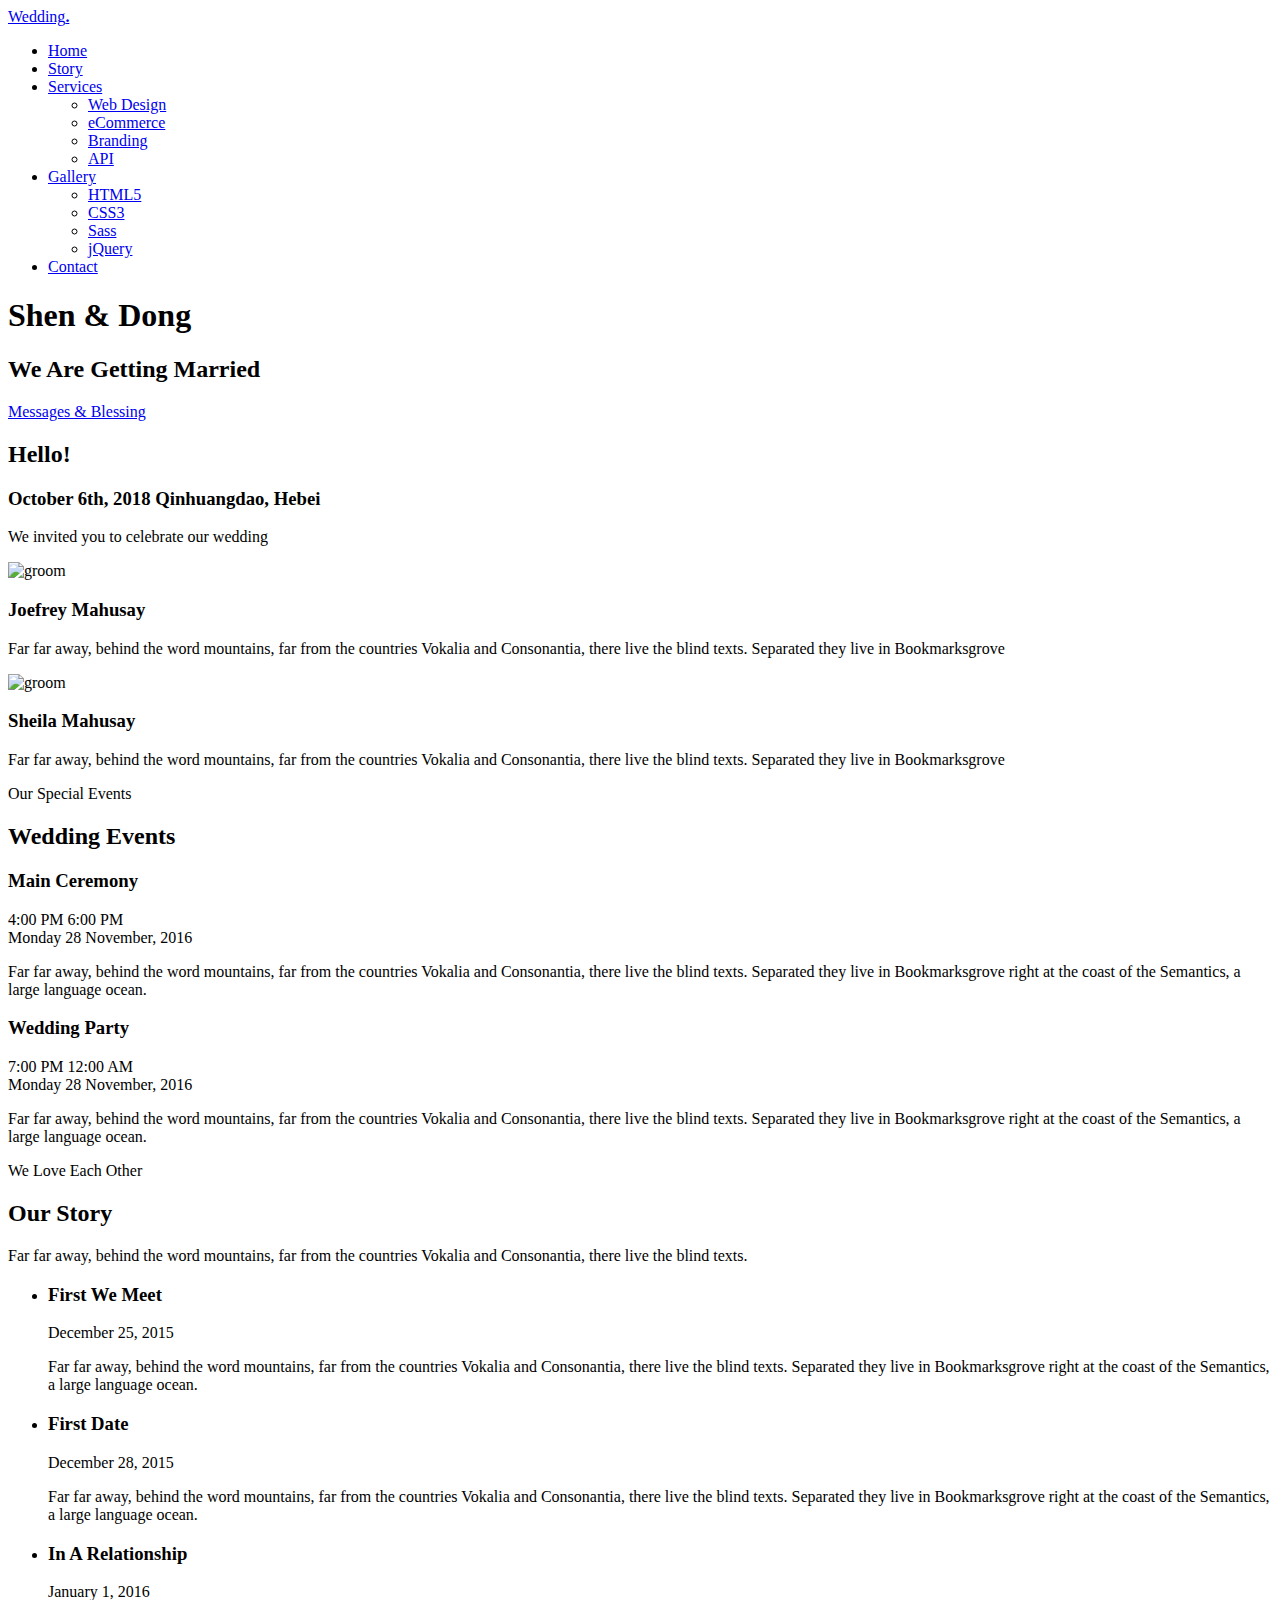
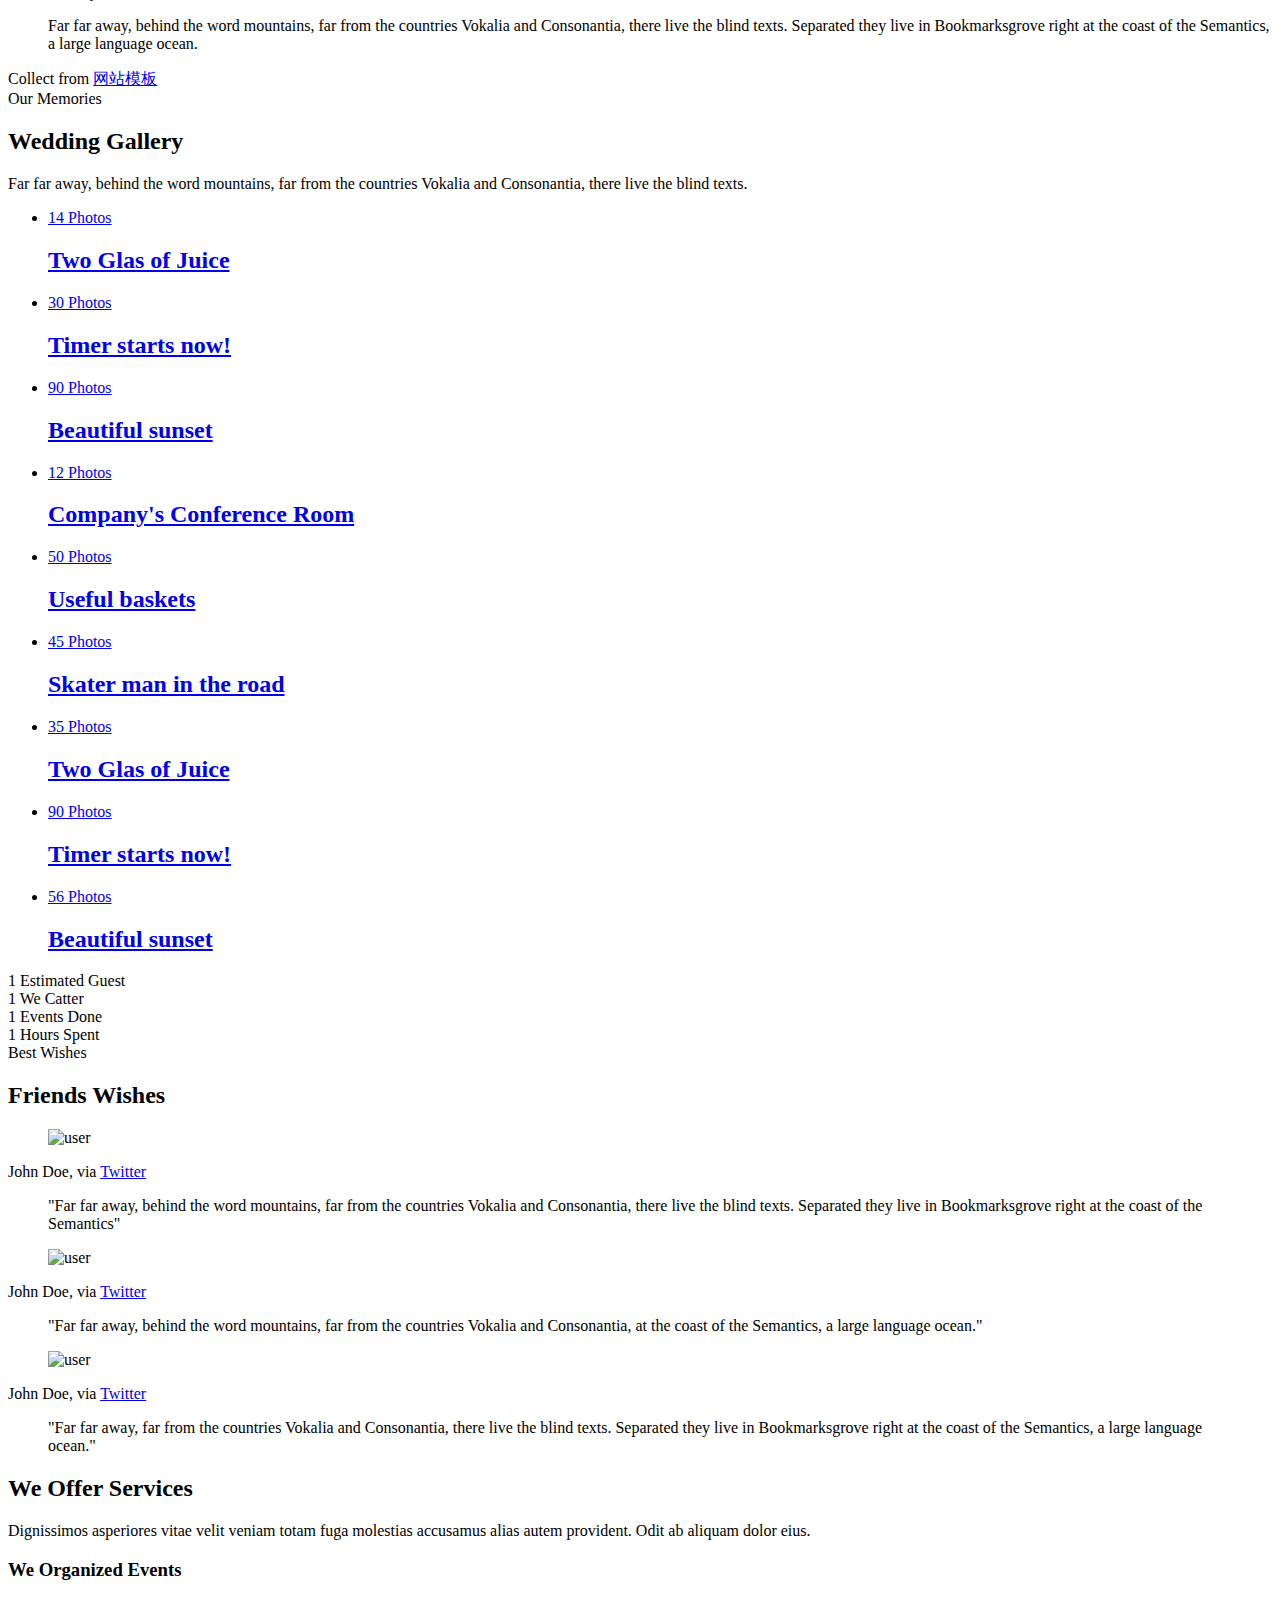
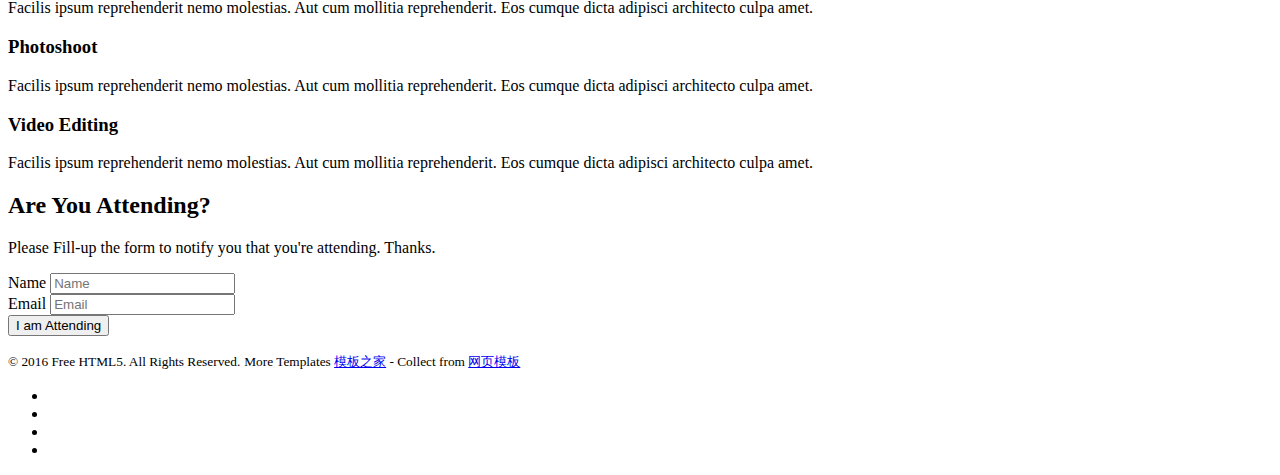
==== src/main/resources/templates/index.html @ c019816e "增加新功能" ====
<!DOCTYPE html>
<!--[if lt IE 7]>      <html class="no-js lt-ie9 lt-ie8 lt-ie7"> <![endif]-->
<!--[if IE 7]>         <html class="no-js lt-ie9 lt-ie8"> <![endif]-->
<!--[if IE 8]>         <html class="no-js lt-ie9"> <![endif]-->
<!--[if gt IE 8]><!--> <html class="no-js"> <!--<![endif]-->
	<head>
	<meta charset="utf-8">
	<meta http-equiv="X-UA-Compatible" content="IE=edge">
	<title>Welcome to our wedding</title>
	<meta name="viewport" content="width=device-width, initial-scale=1">

  	<!-- Facebook and Twitter integration -->
	<meta property="og:title" content=""/>
	<meta property="og:image" content=""/>
	<meta property="og:url" content=""/>
	<meta property="og:site_name" content=""/>
	<meta property="og:description" content=""/>
	<meta name="twitter:title" content="" />
	<meta name="twitter:image" content="" />
	<meta name="twitter:url" content="" />
	<meta name="twitter:card" content="" />

	<link href='https://fonts.googleapis.com/css?family=Work+Sans:400,300,600,400italic,700' rel='stylesheet' type='text/css'>
	<link href="https://fonts.googleapis.com/css?family=Sacramento" rel="stylesheet">
	
	<!-- Animate.css -->
	<link rel="stylesheet" href="css/animate.css">
	<!-- Icomoon Icon Fonts-->
	<link rel="stylesheet" href="css/icomoon.css">
	<!-- Bootstrap  -->
	<link rel="stylesheet" href="css/bootstrap.css">

	<!-- Magnific Popup -->
	<link rel="stylesheet" href="css/magnific-popup.css">

	<!-- Owl Carousel  -->
	<link rel="stylesheet" href="css/owl.carousel.min.css">
	<link rel="stylesheet" href="css/owl.theme.default.min.css">

	<!-- Theme style  -->
	<link rel="stylesheet" href="css/style.css">

	<!-- Modernizr JS -->
	<script src="js/modernizr-2.6.2.min.js"></script>
	<!-- FOR IE9 below -->
	<!--[if lt IE 9]>
	<script src="js/respond.min.js"></script>
	<![endif]-->

	</head>
	<body>
		
	<div class="fh5co-loader"></div>
	
	<div id="page">
	<nav class="fh5co-nav" role="navigation">
		<div class="container">
			<div class="row">
				<div class="col-xs-2">
					<div id="fh5co-logo"><a href="/index">Wedding<strong>.</strong></a></div>
				</div>
				<div class="col-xs-10 text-right menu-1">
					<ul>
						<li class="active"><a href="/index">Home</a></li>
						<li><a href="about.html">Story</a></li>
						<li class="has-dropdown">
							<a href="services.html">Services</a>
							<ul class="dropdown">
								<li><a href="#">Web Design</a></li>
								<li><a href="#">eCommerce</a></li>
								<li><a href="#">Branding</a></li>
								<li><a href="#">API</a></li>
							</ul>
						</li>
						<li class="has-dropdown">
							<a href="gallery.html">Gallery</a>
							<ul class="dropdown">
								<li><a href="#">HTML5</a></li>
								<li><a href="#">CSS3</a></li>
								<li><a href="#">Sass</a></li>
								<li><a href="#">jQuery</a></li>
							</ul>
						</li>
						<li><a href="/contact">Contact</a></li>
					</ul>
				</div>
			</div>
			
		</div>
	</nav>

	<header id="fh5co-header" class="fh5co-cover" role="banner" style="background-image:url(images/img_bg_2.jpg);" data-stellar-background-ratio="0.5">
		<div class="overlay"></div>
		<div class="container">
			<div class="row">
				<div class="col-md-8 col-md-offset-2 text-center">
					<div class="display-t">
						<div class="display-tc animate-box" data-animate-effect="fadeIn">
							<h1>Shen &amp; Dong</h1>
							<h2>We Are Getting Married</h2>
							<div class="simply-countdown simply-countdown-one"></div>
							<p><a href="/board/index" class="btn btn-default btn-sm">Messages & Blessing</a></p>
						</div>
					</div>
				</div>
			</div>
		</div>
	</header>

	<div id="fh5co-couple">
		<div class="container">
			<div class="row">
				<div class="col-md-8 col-md-offset-2 text-center fh5co-heading animate-box">
					<h2>Hello!</h2>
					<h3>October 6th, 2018 Qinhuangdao, Hebei</h3>
					<p>We invited you to celebrate our wedding</p>
				</div>
			</div>
			<div class="couple-wrap animate-box">
				<div class="couple-half">
					<div class="groom">
						<img src="images/groom.jpg" alt="groom" class="img-responsive">
					</div>
					<div class="desc-groom">
						<h3>Joefrey Mahusay</h3>
						<p>Far far away, behind the word mountains, far from the countries Vokalia and Consonantia, there live the blind texts. Separated they live in Bookmarksgrove</p>
					</div>
				</div>
				<p class="heart text-center"><i class="icon-heart2"></i></p>
				<div class="couple-half">
					<div class="bride">
						<img src="images/bride.jpg" alt="groom" class="img-responsive">
					</div>
					<div class="desc-bride">
						<h3>Sheila Mahusay</h3>
						<p>Far far away, behind the word mountains, far from the countries Vokalia and Consonantia, there live the blind texts. Separated they live in Bookmarksgrove</p>
					</div>
				</div>
			</div>
		</div>
	</div>

	<div id="fh5co-event" class="fh5co-bg" style="background-image:url(images/img_bg_3.jpg);">
		<div class="overlay"></div>
		<div class="container">
			<div class="row">
				<div class="col-md-8 col-md-offset-2 text-center fh5co-heading animate-box">
					<span>Our Special Events</span>
					<h2>Wedding Events</h2>
				</div>
			</div>
			<div class="row">
				<div class="display-t">
					<div class="display-tc">
						<div class="col-md-10 col-md-offset-1">
							<div class="col-md-6 col-sm-6 text-center">
								<div class="event-wrap animate-box">
									<h3>Main Ceremony</h3>
									<div class="event-col">
										<i class="icon-clock"></i>
										<span>4:00 PM</span>
										<span>6:00 PM</span>
									</div>
									<div class="event-col">
										<i class="icon-calendar"></i>
										<span>Monday 28</span>
										<span>November, 2016</span>
									</div>
									<p>Far far away, behind the word mountains, far from the countries Vokalia and Consonantia, there live the blind texts. Separated they live in Bookmarksgrove right at the coast of the Semantics, a large language ocean.</p>
								</div>
							</div>
							<div class="col-md-6 col-sm-6 text-center">
								<div class="event-wrap animate-box">
									<h3>Wedding Party</h3>
									<div class="event-col">
										<i class="icon-clock"></i>
										<span>7:00 PM</span>
										<span>12:00 AM</span>
									</div>
									<div class="event-col">
										<i class="icon-calendar"></i>
										<span>Monday 28</span>
										<span>November, 2016</span>
									</div>
									<p>Far far away, behind the word mountains, far from the countries Vokalia and Consonantia, there live the blind texts. Separated they live in Bookmarksgrove right at the coast of the Semantics, a large language ocean.</p>
								</div>
							</div>
						</div>
					</div>
				</div>
			</div>
		</div>
	</div>

	<div id="fh5co-couple-story">
		<div class="container">
			<div class="row">
				<div class="col-md-8 col-md-offset-2 text-center fh5co-heading animate-box">
					<span>We Love Each Other</span>
					<h2>Our Story</h2>
					<p>Far far away, behind the word mountains, far from the countries Vokalia and Consonantia, there live the blind texts.</p>
				</div>
			</div>
			<div class="row">
				<div class="col-md-12 col-md-offset-0">
					<ul class="timeline animate-box">
						<li class="animate-box">
							<div class="timeline-badge" style="background-image:url(images/couple-1.jpg);"></div>
							<div class="timeline-panel">
								<div class="timeline-heading">
									<h3 class="timeline-title">First We Meet</h3>
									<span class="date">December 25, 2015</span>
								</div>
								<div class="timeline-body">
									<p>Far far away, behind the word mountains, far from the countries Vokalia and Consonantia, there live the blind texts. Separated they live in Bookmarksgrove right at the coast of the Semantics, a large language ocean.</p>
								</div>
							</div>
						</li>
						<li class="timeline-inverted animate-box">
							<div class="timeline-badge" style="background-image:url(images/couple-2.jpg);"></div>
							<div class="timeline-panel">
								<div class="timeline-heading">
									<h3 class="timeline-title">First Date</h3>
									<span class="date">December 28, 2015</span>
								</div>
								<div class="timeline-body">
									<p>Far far away, behind the word mountains, far from the countries Vokalia and Consonantia, there live the blind texts. Separated they live in Bookmarksgrove right at the coast of the Semantics, a large language ocean.</p>
								</div>
							</div>
						</li>
						<li class="animate-box">
							<div class="timeline-badge" style="background-image:url(images/couple-3.jpg);"></div>
							<div class="timeline-panel">
								<div class="timeline-heading">
									<h3 class="timeline-title">In A Relationship</h3>
									<span class="date">January 1, 2016</span>
								</div>
								<div class="timeline-body">
									<p>Far far away, behind the word mountains, far from the countries Vokalia and Consonantia, there live the blind texts. Separated they live in Bookmarksgrove right at the coast of the Semantics, a large language ocean.</p>
								</div>
							</div>
						</li>
			    	</ul>
				</div>
			</div>
		</div>
	</div>
    <div class="copyrights">Collect from <a href="http://www.cssmoban.com/"  title="网站模板">网站模板</a></div>

	<div id="fh5co-gallery" class="fh5co-section-gray">
		<div class="container">
			<div class="row">
				<div class="col-md-8 col-md-offset-2 text-center fh5co-heading animate-box">
					<span>Our Memories</span>
					<h2>Wedding Gallery</h2>
					<p>Far far away, behind the word mountains, far from the countries Vokalia and Consonantia, there live the blind texts.</p>
				</div>
			</div>
			<div class="row row-bottom-padded-md">
				<div class="col-md-12">
					<ul id="fh5co-gallery-list">
						
						<li class="one-third animate-box" data-animate-effect="fadeIn" style="background-image: url(images/gallery-1.jpg); "> 
						<a href="images/gallery-1.jpg">
							<div class="case-studies-summary">
								<span>14 Photos</span>
								<h2>Two Glas of Juice</h2>
							</div>
						</a>
					</li>
					<li class="one-third animate-box" data-animate-effect="fadeIn" style="background-image: url(images/gallery-2.jpg); ">
						<a href="#" class="color-2">
							<div class="case-studies-summary">
								<span>30 Photos</span>
								<h2>Timer starts now!</h2>
							</div>
						</a>
					</li>


					<li class="one-third animate-box" data-animate-effect="fadeIn" style="background-image: url(images/gallery-3.jpg); ">
						<a href="#" class="color-3">
							<div class="case-studies-summary">
								<span>90 Photos</span>
								<h2>Beautiful sunset</h2>
							</div>
						</a>
					</li>
					<li class="one-third animate-box" data-animate-effect="fadeIn" style="background-image: url(images/gallery-4.jpg); ">
						<a href="#" class="color-4">
							<div class="case-studies-summary">
								<span>12 Photos</span>
								<h2>Company's Conference Room</h2>
							</div>
						</a>
					</li>

						<li class="one-third animate-box" data-animate-effect="fadeIn" style="background-image: url(images/gallery-5.jpg); ">
							<a href="#" class="color-3">
								<div class="case-studies-summary">
									<span>50 Photos</span>
									<h2>Useful baskets</h2>
								</div>
							</a>
						</li>
						<li class="one-third animate-box" data-animate-effect="fadeIn" style="background-image: url(images/gallery-6.jpg); ">
							<a href="#" class="color-4">
								<div class="case-studies-summary">
									<span>45 Photos</span>
									<h2>Skater man in the road</h2>
								</div>
							</a>
						</li>

						<li class="one-third animate-box" data-animate-effect="fadeIn" style="background-image: url(images/gallery-7.jpg); ">
							<a href="#" class="color-4">
								<div class="case-studies-summary">
									<span>35 Photos</span>
									<h2>Two Glas of Juice</h2>
								</div>
							</a>
						</li>

						<li class="one-third animate-box" data-animate-effect="fadeIn" style="background-image: url(images/gallery-8.jpg); "> 
							<a href="#" class="color-5">
								<div class="case-studies-summary">
									<span>90 Photos</span>
									<h2>Timer starts now!</h2>
								</div>
							</a>
						</li>
						<li class="one-third animate-box" data-animate-effect="fadeIn" style="background-image: url(images/gallery-9.jpg); ">
							<a href="#" class="color-6">
								<div class="case-studies-summary">
									<span>56 Photos</span>
									<h2>Beautiful sunset</h2>
								</div>
							</a>
						</li>
					</ul>		
				</div>
			</div>
		</div>
	</div>

	<div id="fh5co-counter" class="fh5co-bg fh5co-counter" style="background-image:url(images/img_bg_5.jpg);">
		<div class="overlay"></div>
		<div class="container">
			<div class="row">
				<div class="display-t">
					<div class="display-tc">
						<div class="col-md-3 col-sm-6 animate-box">
							<div class="feature-center">
								<span class="icon">
									<i class="icon-users"></i>
								</span>

								<span class="counter js-counter" data-from="0" data-to="500" data-speed="5000" data-refresh-interval="50">1</span>
								<span class="counter-label">Estimated Guest</span>

							</div>
						</div>
						<div class="col-md-3 col-sm-6 animate-box">
							<div class="feature-center">
								<span class="icon">
									<i class="icon-user"></i>
								</span>

								<span class="counter js-counter" data-from="0" data-to="1000" data-speed="5000" data-refresh-interval="50">1</span>
								<span class="counter-label">We Catter</span>
							</div>
						</div>
						<div class="col-md-3 col-sm-6 animate-box">
							<div class="feature-center">
								<span class="icon">
									<i class="icon-calendar"></i>
								</span>
								<span class="counter js-counter" data-from="0" data-to="402" data-speed="5000" data-refresh-interval="50">1</span>
								<span class="counter-label">Events Done</span>
							</div>
						</div>
						<div class="col-md-3 col-sm-6 animate-box">
							<div class="feature-center">
								<span class="icon">
									<i class="icon-clock"></i>
								</span>

								<span class="counter js-counter" data-from="0" data-to="2345" data-speed="5000" data-refresh-interval="50">1</span>
								<span class="counter-label">Hours Spent</span>

							</div>
						</div>
					</div>
				</div>
			</div>
		</div>
	</div>

	<div id="fh5co-testimonial">
		<div class="container">
			<div class="row">
				<div class="row animate-box">
					<div class="col-md-8 col-md-offset-2 text-center fh5co-heading">
						<span>Best Wishes</span>
						<h2>Friends Wishes</h2>
					</div>
				</div>
				<div class="row">
					<div class="col-md-12 animate-box">
						<div class="wrap-testimony">
							<div class="owl-carousel-fullwidth">
								<div class="item">
									<div class="testimony-slide active text-center">
										<figure>
											<img src="images/couple-1.jpg" alt="user">
										</figure>
										<span>John Doe, via <a href="#" class="twitter">Twitter</a></span>
										<blockquote>
											<p>"Far far away, behind the word mountains, far from the countries Vokalia and Consonantia, there live the blind texts. Separated they live in Bookmarksgrove right at the coast of the Semantics"</p>
										</blockquote>
									</div>
								</div>
								<div class="item">
									<div class="testimony-slide active text-center">
										<figure>
											<img src="images/couple-2.jpg" alt="user">
										</figure>
										<span>John Doe, via <a href="#" class="twitter">Twitter</a></span>
										<blockquote>
											<p>"Far far away, behind the word mountains, far from the countries Vokalia and Consonantia, at the coast of the Semantics, a large language ocean."</p>
										</blockquote>
									</div>
								</div>
								<div class="item">
									<div class="testimony-slide active text-center">
										<figure>
											<img src="images/couple-3.jpg" alt="user">
										</figure>
										<span>John Doe, via <a href="#" class="twitter">Twitter</a></span>
										<blockquote>
											<p>"Far far away, far from the countries Vokalia and Consonantia, there live the blind texts. Separated they live in Bookmarksgrove right at the coast of the Semantics, a large language ocean."</p>
										</blockquote>
									</div>
								</div>
							</div>
						</div>
					</div>
				</div>
			</div>
		</div>
	</div>

	<div id="fh5co-services" class="fh5co-section-gray">
		<div class="container">
			
			<div class="row animate-box">
				<div class="col-md-8 col-md-offset-2 text-center fh5co-heading">
					<h2>We Offer Services</h2>
					<p>Dignissimos asperiores vitae velit veniam totam fuga molestias accusamus alias autem provident. Odit ab aliquam dolor eius.</p>
				</div>
			</div>

			<div class="row">
				<div class="col-md-6">
					<div class="feature-left animate-box" data-animate-effect="fadeInLeft">
						<span class="icon">
							<i class="icon-calendar"></i>
						</span>
						<div class="feature-copy">
							<h3>We Organized Events</h3>
							<p>Facilis ipsum reprehenderit nemo molestias. Aut cum mollitia reprehenderit. Eos cumque dicta adipisci architecto culpa amet.</p>
						</div>
					</div>

					<div class="feature-left animate-box" data-animate-effect="fadeInLeft">
						<span class="icon">
							<i class="icon-image"></i>
						</span>
						<div class="feature-copy">
							<h3>Photoshoot</h3>
							<p>Facilis ipsum reprehenderit nemo molestias. Aut cum mollitia reprehenderit. Eos cumque dicta adipisci architecto culpa amet.</p>
						</div>
					</div>

					<div class="feature-left animate-box" data-animate-effect="fadeInLeft">
						<span class="icon">
							<i class="icon-video"></i>
						</span>
						<div class="feature-copy">
							<h3>Video Editing</h3>
							<p>Facilis ipsum reprehenderit nemo molestias. Aut cum mollitia reprehenderit. Eos cumque dicta adipisci architecto culpa amet.</p>
						</div>
					</div>

				</div>

				<div class="col-md-6 animate-box">
					<div class="fh5co-video fh5co-bg" style="background-image: url(images/img_bg_3.jpg); ">
						<a href="https://vimeo.com/channels/staffpicks/93951774" class="popup-vimeo"><i class="icon-video2"></i></a>
						<div class="overlay"></div>
					</div>
				</div>
			</div>

			
		</div>
	</div>


	<div id="fh5co-started" class="fh5co-bg" style="background-image:url(images/img_bg_4.jpg);">
		<div class="overlay"></div>
		<div class="container">
			<div class="row animate-box">
				<div class="col-md-8 col-md-offset-2 text-center fh5co-heading">
					<h2>Are You Attending?</h2>
					<p>Please Fill-up the form to notify you that you're attending. Thanks.</p>
				</div>
			</div>
			<div class="row animate-box">
				<div class="col-md-10 col-md-offset-1">
					<form class="form-inline">
						<div class="col-md-4 col-sm-4">
							<div class="form-group">
								<label for="name" class="sr-only">Name</label>
								<input type="name" class="form-control" id="name" placeholder="Name">
							</div>
						</div>
						<div class="col-md-4 col-sm-4">
							<div class="form-group">
								<label for="email" class="sr-only">Email</label>
								<input type="email" class="form-control" id="email" placeholder="Email">
							</div>
						</div>
						<div class="col-md-4 col-sm-4">
							<button type="submit" class="btn btn-default btn-block">I am Attending</button>
						</div>
					</form>
				</div>
			</div>
		</div>
	</div>

	<footer id="fh5co-footer" role="contentinfo">
		<div class="container">

			<div class="row copyright">
				<div class="col-md-12 text-center">
					<p>
						<small class="block">&copy; 2016 Free HTML5. All Rights Reserved.</small> 
						<small class="block">More Templates <a href="http://www.cssmoban.com/" target="_blank" title="模板之家">模板之家</a> - Collect from <a href="http://www.cssmoban.com/" title="网页模板" target="_blank">网页模板</a></small>
					</p>
					<p>
						<ul class="fh5co-social-icons">
							<li><a href="#"><i class="icon-twitter"></i></a></li>
							<li><a href="#"><i class="icon-facebook"></i></a></li>
							<li><a href="#"><i class="icon-linkedin"></i></a></li>
							<li><a href="#"><i class="icon-dribbble"></i></a></li>
						</ul>
					</p>
				</div>
			</div>

		</div>
	</footer>
	</div>

	<div class="gototop js-top">
		<a href="#" class="js-gotop"><i class="icon-arrow-up"></i></a>
	</div>
	
	<!-- jQuery -->
	<script src="js/jquery.min.js"></script>
	<!-- jQuery Easing -->
	<script src="js/jquery.easing.1.3.js"></script>
	<!-- Bootstrap -->
	<script src="js/bootstrap.min.js"></script>
	<!-- Waypoints -->
	<script src="js/jquery.waypoints.min.js"></script>
	<!-- Carousel -->
	<script src="js/owl.carousel.min.js"></script>
	<!-- countTo -->
	<script src="js/jquery.countTo.js"></script>

	<!-- Stellar -->
	<script src="js/jquery.stellar.min.js"></script>
	<!-- Magnific Popup -->
	<script src="js/jquery.magnific-popup.min.js"></script>
	<script src="js/magnific-popup-options.js"></script>

	<!-- // <script src="https://cdnjs.cloudflare.com/ajax/libs/prism/0.0.1/prism.min.js"></script> -->
	<script src="js/simplyCountdown.js"></script>
	<!-- Main -->
	<script src="js/main.js"></script>

	<script>
    var d = new Date("2018,10,06");

    // default example
    simplyCountdown('.simply-countdown-one', {
        year: d.getFullYear(),
        month: d.getMonth() + 1,
        day: d.getDate()
    });

    //jQuery example
    $('#simply-countdown-losange').simplyCountdown({
        year: d.getFullYear(),
        month: d.getMonth() + 1,
        day: d.getDate(),
        enableUtc: false
    });
</script>

	</body>
</html>
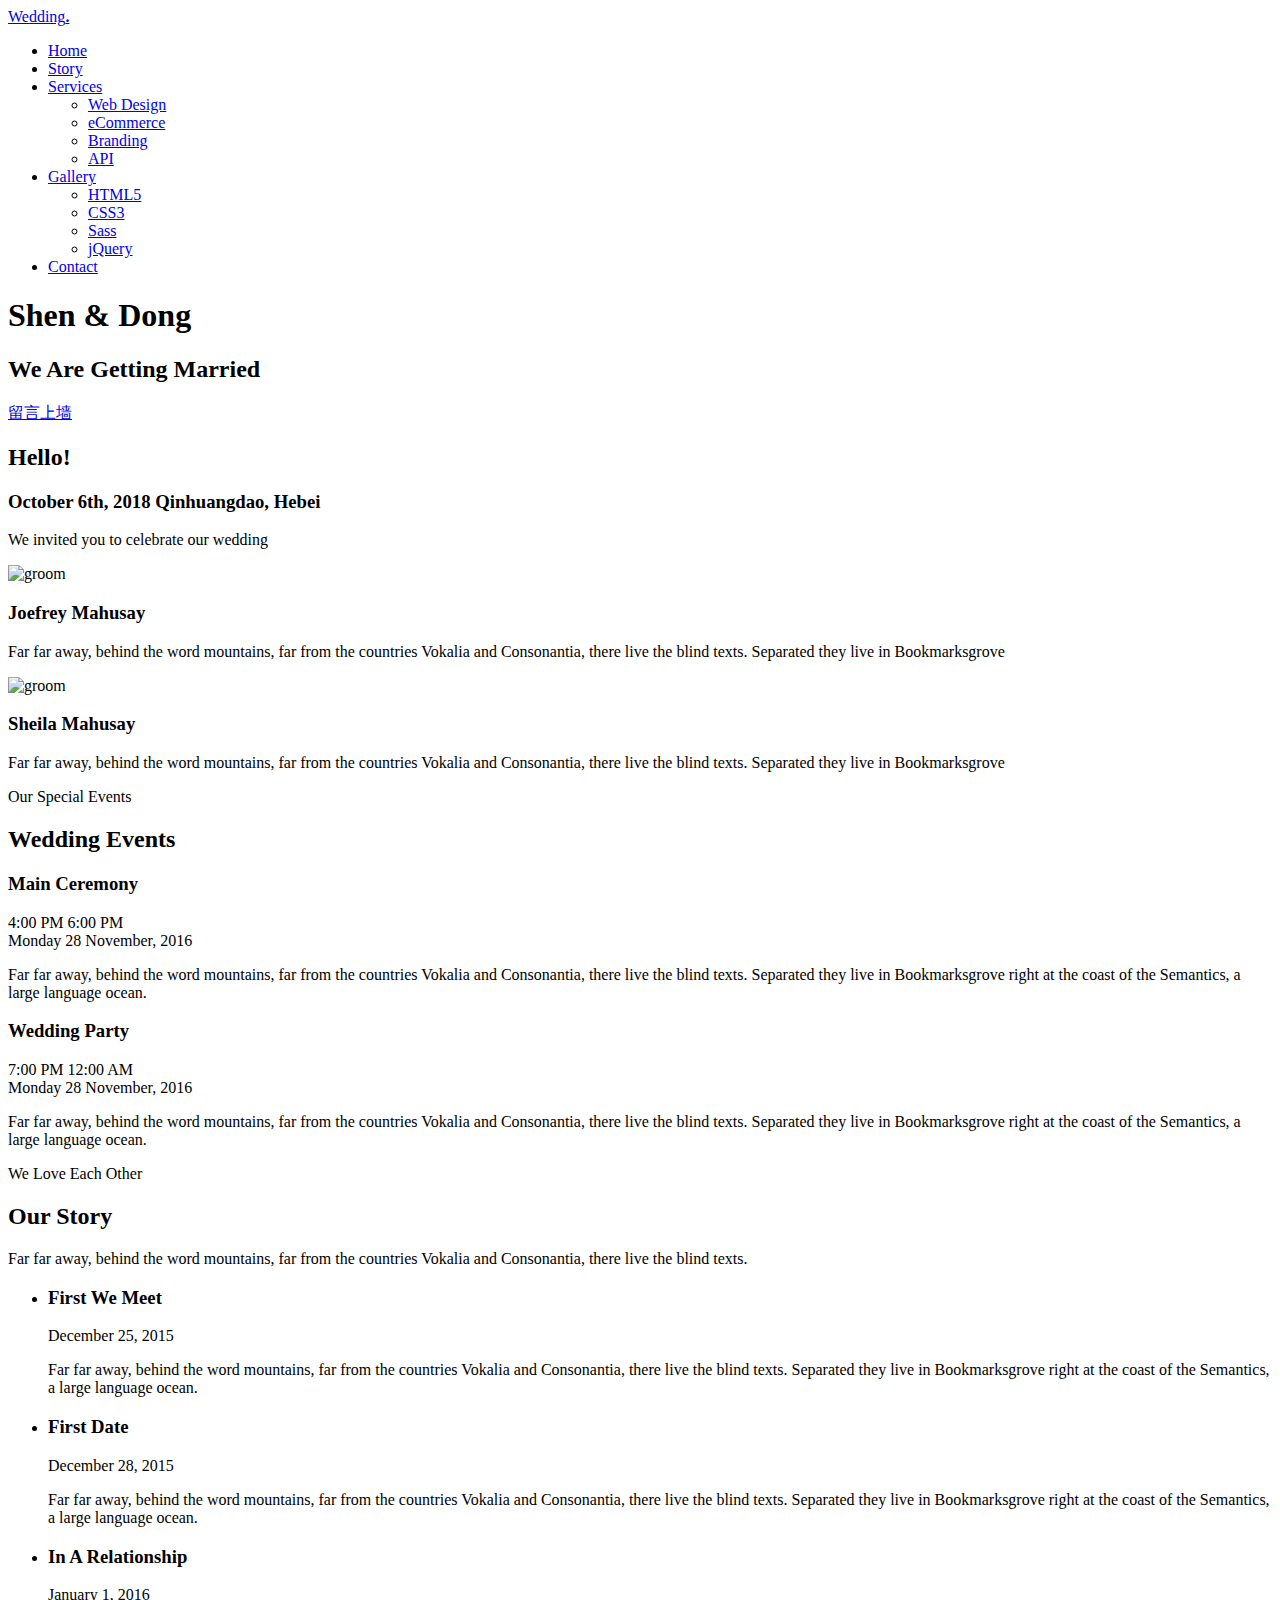
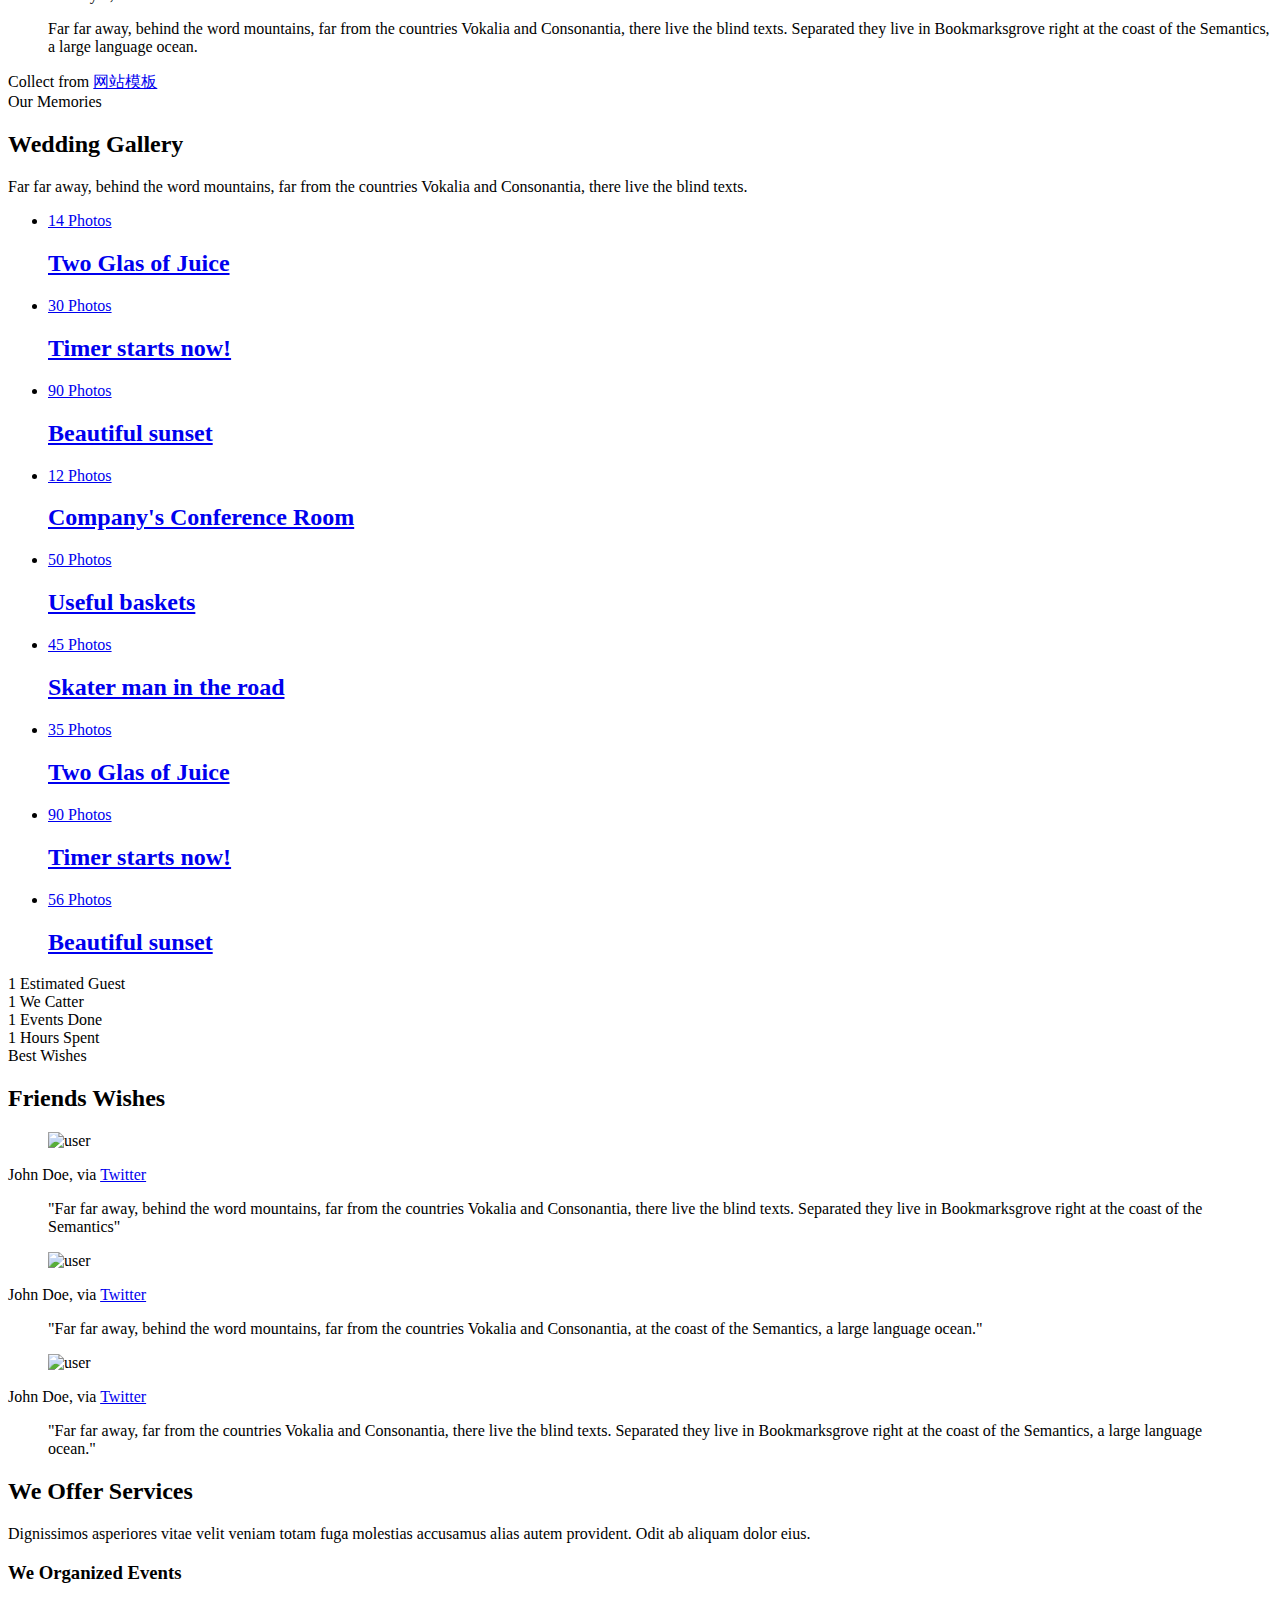
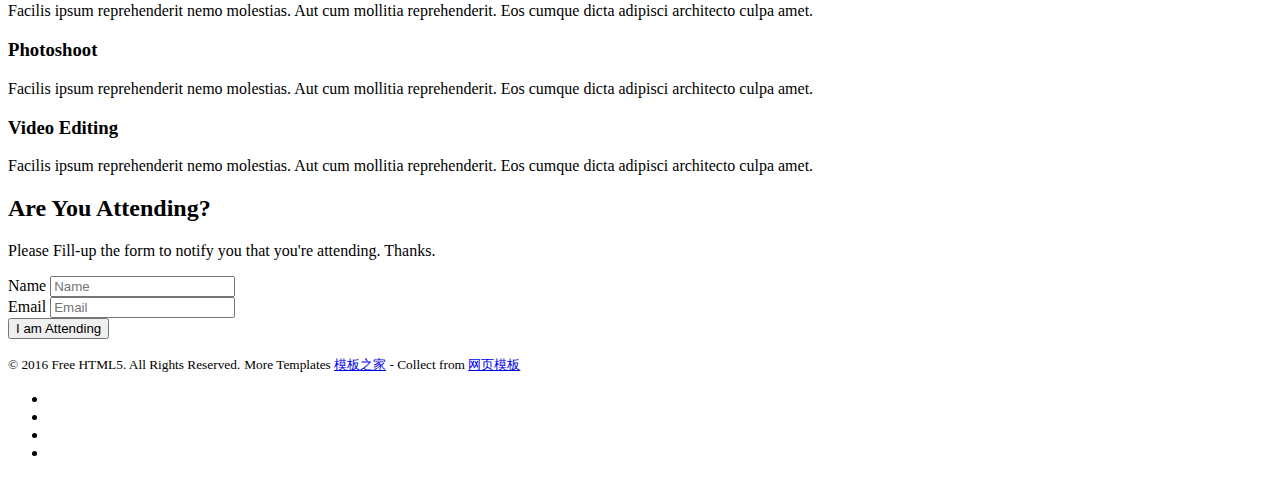
==== commit 2b50cb01: "增加上墙展示" ====
--- a/src/main/resources/templates/index.html
+++ b/src/main/resources/templates/index.html
@@ -57,11 +57,11 @@
 		<div class="container">
 			<div class="row">
 				<div class="col-xs-2">
-					<div id="fh5co-logo"><a href="/index">Wedding<strong>.</strong></a></div>
+					<div id="fh5co-logo"><a href="/wedding/index">Wedding<strong>.</strong></a></div>
 				</div>
 				<div class="col-xs-10 text-right menu-1">
 					<ul>
-						<li class="active"><a href="/index">Home</a></li>
+						<li class="active"><a href="/wedding/index">Home</a></li>
 						<li><a href="about.html">Story</a></li>
 						<li class="has-dropdown">
 							<a href="services.html">Services</a>
@@ -81,7 +81,7 @@
 								<li><a href="#">jQuery</a></li>
 							</ul>
 						</li>
-						<li><a href="/contact">Contact</a></li>
+						<li><a href="/wedding/contact">Contact</a></li>
 					</ul>
 				</div>
 			</div>
@@ -99,7 +99,7 @@
 							<h1>Shen &amp; Dong</h1>
 							<h2>We Are Getting Married</h2>
 							<div class="simply-countdown simply-countdown-one"></div>
-							<p><a href="/board/index" class="btn btn-default btn-sm">Messages & Blessing</a></p>
+							<p><a href="/wedding/board/index" class="btn btn-default btn-sm">留言上墙</a></p>
 						</div>
 					</div>
 				</div>
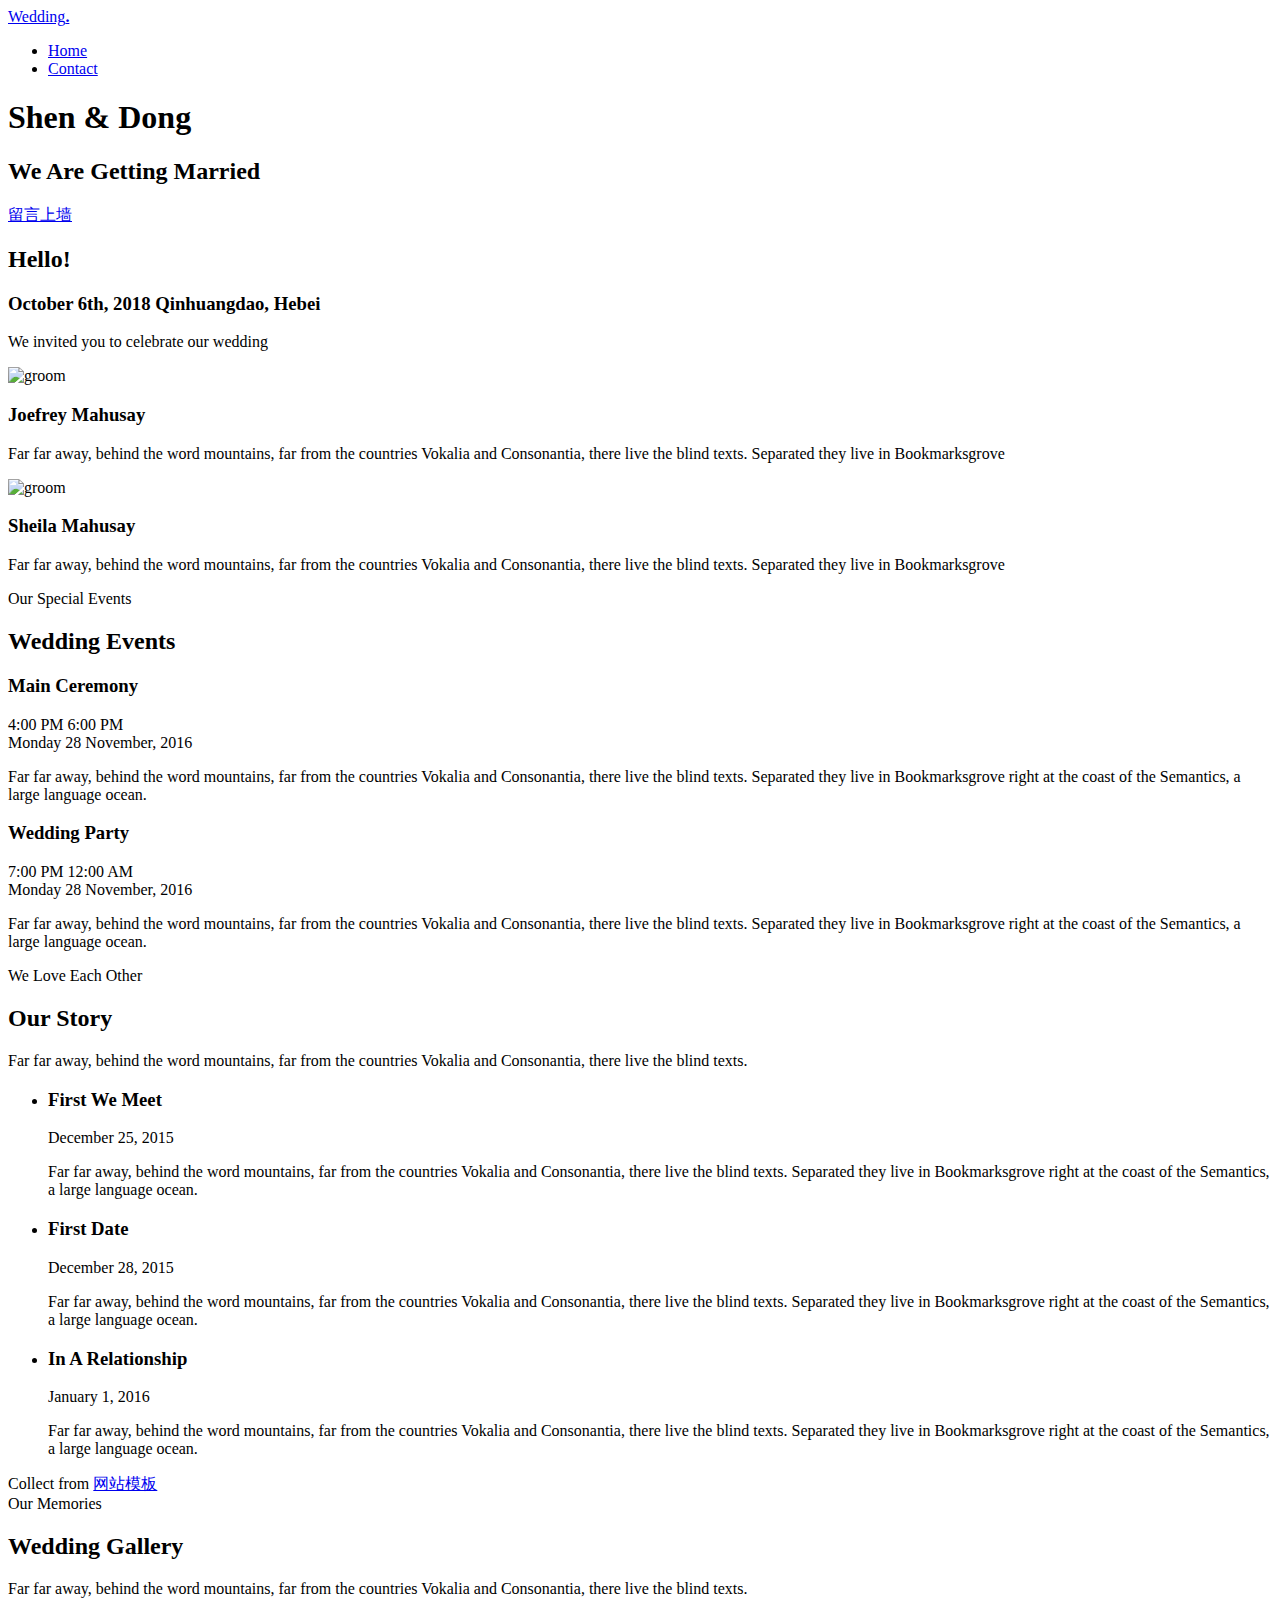
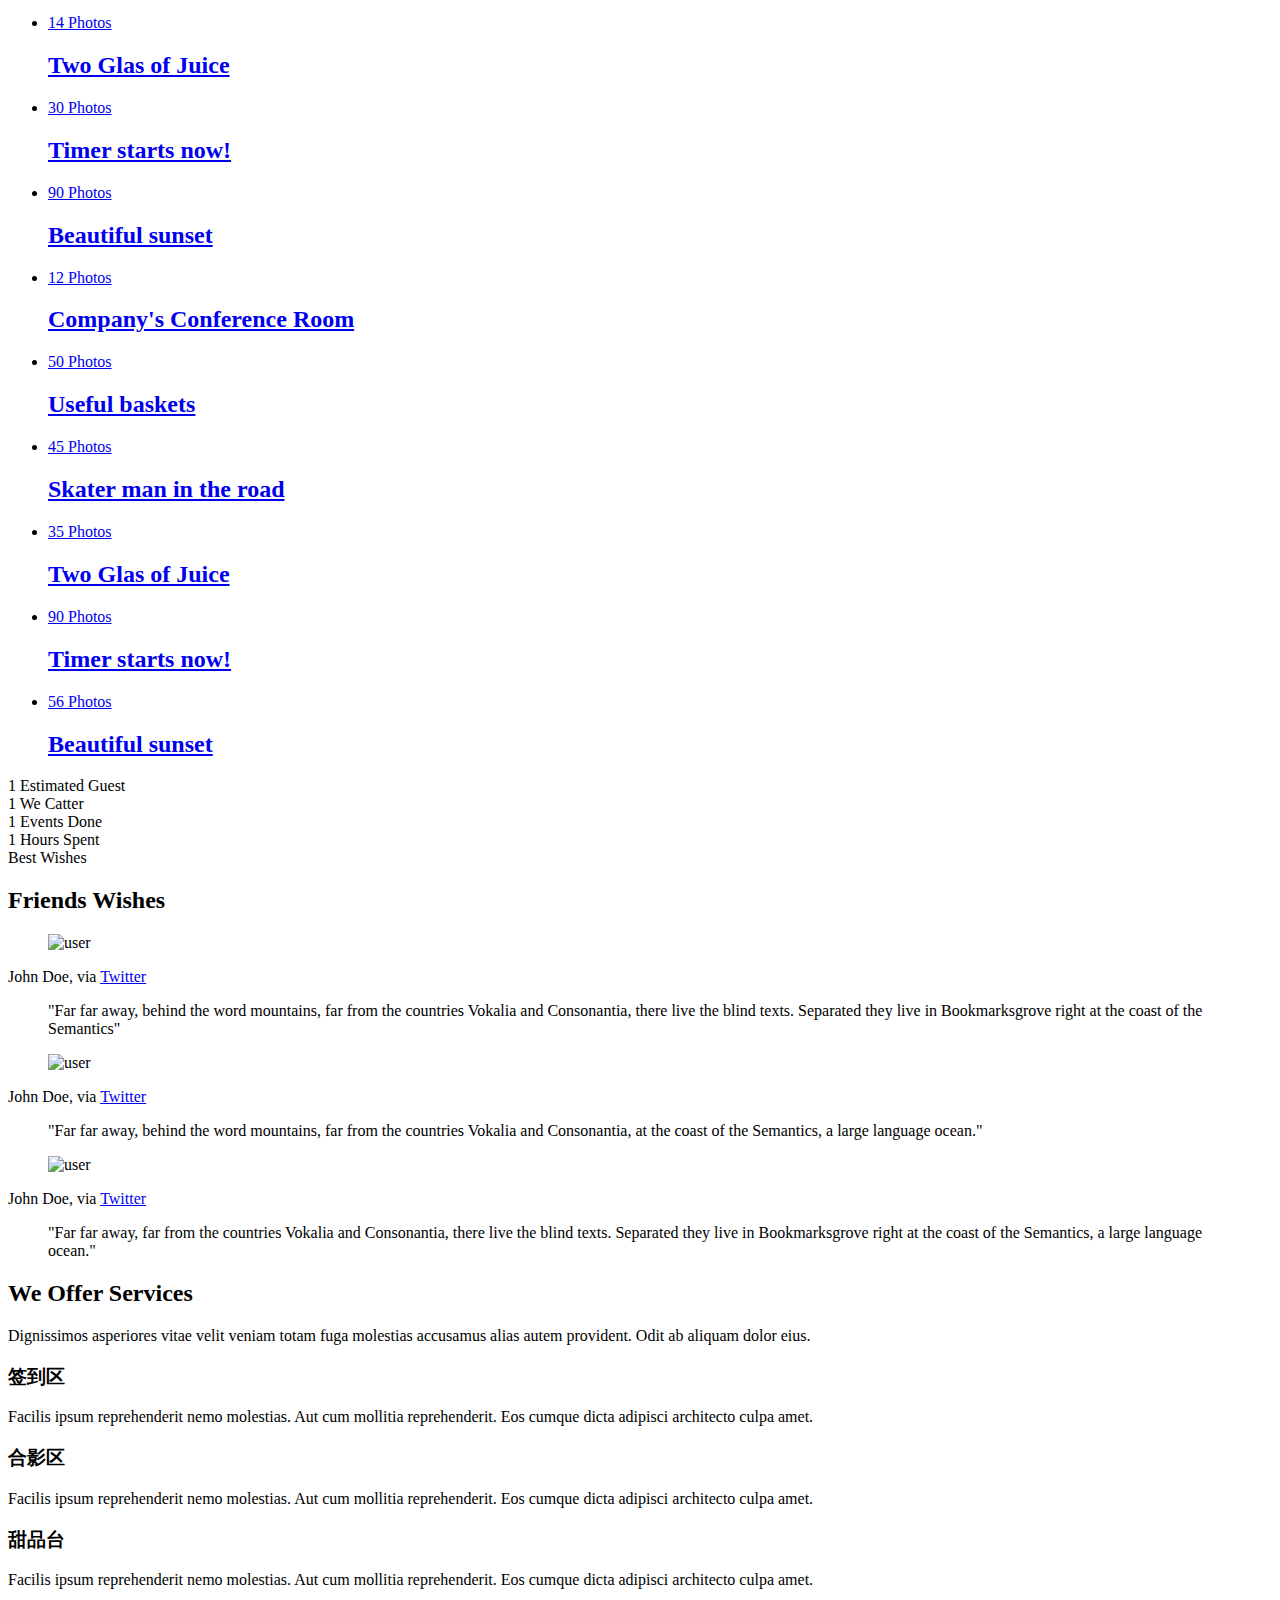
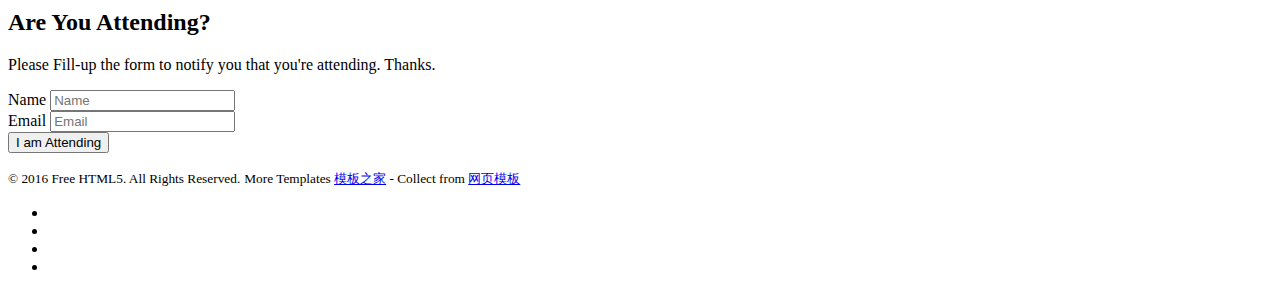
==== commit ec96cd51: "调整样式 增加功能" ====
--- a/src/main/resources/templates/index.html
+++ b/src/main/resources/templates/index.html
@@ -2,67 +2,74 @@
 <!--[if lt IE 7]>      <html class="no-js lt-ie9 lt-ie8 lt-ie7"> <![endif]-->
 <!--[if IE 7]>         <html class="no-js lt-ie9 lt-ie8"> <![endif]-->
 <!--[if IE 8]>         <html class="no-js lt-ie9"> <![endif]-->
-<!--[if gt IE 8]><!--> <html class="no-js"> <!--<![endif]-->
-	<head>
-	<meta charset="utf-8">
-	<meta http-equiv="X-UA-Compatible" content="IE=edge">
-	<title>Welcome to our wedding</title>
-	<meta name="viewport" content="width=device-width, initial-scale=1">
-
-  	<!-- Facebook and Twitter integration -->
-	<meta property="og:title" content=""/>
-	<meta property="og:image" content=""/>
-	<meta property="og:url" content=""/>
-	<meta property="og:site_name" content=""/>
-	<meta property="og:description" content=""/>
-	<meta name="twitter:title" content="" />
-	<meta name="twitter:image" content="" />
-	<meta name="twitter:url" content="" />
-	<meta name="twitter:card" content="" />
-
-	<link href='https://fonts.googleapis.com/css?family=Work+Sans:400,300,600,400italic,700' rel='stylesheet' type='text/css'>
-	<link href="https://fonts.googleapis.com/css?family=Sacramento" rel="stylesheet">
-	
-	<!-- Animate.css -->
-	<link rel="stylesheet" href="css/animate.css">
-	<!-- Icomoon Icon Fonts-->
-	<link rel="stylesheet" href="css/icomoon.css">
-	<!-- Bootstrap  -->
-	<link rel="stylesheet" href="css/bootstrap.css">
-
-	<!-- Magnific Popup -->
-	<link rel="stylesheet" href="css/magnific-popup.css">
-
-	<!-- Owl Carousel  -->
-	<link rel="stylesheet" href="css/owl.carousel.min.css">
-	<link rel="stylesheet" href="css/owl.theme.default.min.css">
-
-	<!-- Theme style  -->
-	<link rel="stylesheet" href="css/style.css">
-
-	<!-- Modernizr JS -->
-	<script src="js/modernizr-2.6.2.min.js"></script>
-	<!-- FOR IE9 below -->
-	<!--[if lt IE 9]>
+<!--[if gt IE 8]><!-->
+<html class="no-js">
+<!--<![endif]-->
+<head>
+<meta charset="utf-8">
+<meta http-equiv="X-UA-Compatible" content="IE=edge">
+<title>Welcome to our wedding</title>
+<meta name="viewport" content="width=device-width, initial-scale=1">
+
+<!-- Facebook and Twitter integration -->
+<meta property="og:title" content="" />
+<meta property="og:image" content="" />
+<meta property="og:url" content="" />
+<meta property="og:site_name" content="" />
+<meta property="og:description" content="" />
+<meta name="twitter:title" content="" />
+<meta name="twitter:image" content="" />
+<meta name="twitter:url" content="" />
+<meta name="twitter:card" content="" />
+
+<link
+	href='https://fonts.googleapis.com/css?family=Work+Sans:400,300,600,400italic,700'
+	rel='stylesheet' type='text/css'>
+<link href="https://fonts.googleapis.com/css?family=Sacramento"
+	rel="stylesheet">
+
+<!-- Animate.css -->
+<link rel="stylesheet" href="css/animate.css">
+<!-- Icomoon Icon Fonts-->
+<link rel="stylesheet" href="css/icomoon.css">
+<!-- Bootstrap  -->
+<link rel="stylesheet" href="css/bootstrap.css">
+
+<!-- Magnific Popup -->
+<link rel="stylesheet" href="css/magnific-popup.css">
+
+<!-- Owl Carousel  -->
+<link rel="stylesheet" href="css/owl.carousel.min.css">
+<link rel="stylesheet" href="css/owl.theme.default.min.css">
+
+<!-- Theme style  -->
+<link rel="stylesheet" href="css/style.css">
+
+<!-- Modernizr JS -->
+<script src="js/modernizr-2.6.2.min.js"></script>
+<!-- FOR IE9 below -->
+<!--[if lt IE 9]>
 	<script src="js/respond.min.js"></script>
 	<![endif]-->
 
-	</head>
-	<body>
-		
+</head>
+<body>
+
 	<div class="fh5co-loader"></div>
-	
+
 	<div id="page">
-	<nav class="fh5co-nav" role="navigation">
-		<div class="container">
-			<div class="row">
-				<div class="col-xs-2">
-					<div id="fh5co-logo"><a href="/wedding/index">Wedding<strong>.</strong></a></div>
-				</div>
-				<div class="col-xs-10 text-right menu-1">
-					<ul>
-						<li class="active"><a href="/wedding/index">Home</a></li>
-						<li><a href="about.html">Story</a></li>
+		<nav class="fh5co-nav" role="navigation">
+			<div class="container">
+				<div class="row">
+					<div class="col-xs-2">
+						<div id="fh5co-logo">
+							<a href="/wedding/index">Wedding<strong>.</strong></a>
+						</div>
+					</div>
+					<div class="col-xs-10 text-right menu-1">
+						<ul>
+							<li class="active"><a href="/wedding/index">Home</a></li>
+							<!-- <li><a href="about.html">Story</a></li>
 						<li class="has-dropdown">
 							<a href="services.html">Services</a>
 							<ul class="dropdown">
@@ -80,494 +87,550 @@
 								<li><a href="#">Sass</a></li>
 								<li><a href="#">jQuery</a></li>
 							</ul>
-						</li>
-						<li><a href="/wedding/contact">Contact</a></li>
-					</ul>
-				</div>
-			</div>
-			
-		</div>
-	</nav>
-
-	<header id="fh5co-header" class="fh5co-cover" role="banner" style="background-image:url(images/img_bg_2.jpg);" data-stellar-background-ratio="0.5">
-		<div class="overlay"></div>
-		<div class="container">
-			<div class="row">
-				<div class="col-md-8 col-md-offset-2 text-center">
+						</li> -->
+							<li><a href="/wedding/contact">Contact</a></li>
+						</ul>
+					</div>
+				</div>
+
+			</div>
+		</nav>
+
+		<header id="fh5co-header" class="fh5co-cover" role="banner"
+			style="background-image: url(images/img_bg_2.jpg);"
+			data-stellar-background-ratio="0.5">
+			<div class="overlay"></div>
+			<div class="container">
+				<div class="row">
+					<div class="col-md-8 col-md-offset-2 text-center">
+						<div class="display-t">
+							<div class="display-tc animate-box" data-animate-effect="fadeIn">
+								<h1>Shen &amp; Dong</h1>
+								<h2>We Are Getting Married</h2>
+								<div class="simply-countdown simply-countdown-one"></div>
+								<p>
+									<a href="/wedding/board/index" class="btn btn-default btn-sm">留言上墙</a>
+								</p>
+								<div id="bg"></div>
+								<div id="cont">
+									<span id="close"></span>
+								</div>
+							</div>
+						</div>
+					</div>
+				</div>
+			</div>
+		</header>
+
+		<div id="fh5co-couple">
+			<div class="container">
+				<div class="row">
+					<div
+						class="col-md-8 col-md-offset-2 text-center fh5co-heading animate-box">
+						<h2>Hello!</h2>
+						<h3>October 6th, 2018 Qinhuangdao, Hebei</h3>
+						<p>We invited you to celebrate our wedding</p>
+					</div>
+				</div>
+				<div class="couple-wrap animate-box">
+					<div class="couple-half">
+						<div class="groom">
+							<img src="images/groom.jpg" alt="groom" class="img-responsive">
+						</div>
+						<div class="desc-groom">
+							<h3>Joefrey Mahusay</h3>
+							<p>Far far away, behind the word mountains, far from the
+								countries Vokalia and Consonantia, there live the blind texts.
+								Separated they live in Bookmarksgrove</p>
+						</div>
+					</div>
+					<p class="heart text-center">
+						<i class="icon-heart2"></i>
+					</p>
+					<div class="couple-half">
+						<div class="bride">
+							<img src="images/bride.jpg" alt="groom" class="img-responsive">
+						</div>
+						<div class="desc-bride">
+							<h3>Sheila Mahusay</h3>
+							<p>Far far away, behind the word mountains, far from the
+								countries Vokalia and Consonantia, there live the blind texts.
+								Separated they live in Bookmarksgrove</p>
+						</div>
+					</div>
+				</div>
+			</div>
+		</div>
+
+		<div id="fh5co-event" class="fh5co-bg"
+			style="background-image: url(images/img_bg_3.jpg);">
+			<div class="overlay"></div>
+			<div class="container">
+				<div class="row">
+					<div
+						class="col-md-8 col-md-offset-2 text-center fh5co-heading animate-box">
+						<span>Our Special Events</span>
+						<h2>Wedding Events</h2>
+					</div>
+				</div>
+				<div class="row">
 					<div class="display-t">
-						<div class="display-tc animate-box" data-animate-effect="fadeIn">
-							<h1>Shen &amp; Dong</h1>
-							<h2>We Are Getting Married</h2>
-							<div class="simply-countdown simply-countdown-one"></div>
-							<p><a href="/wedding/board/index" class="btn btn-default btn-sm">留言上墙</a></p>
-						</div>
-					</div>
-				</div>
-			</div>
-		</div>
-	</header>
-
-	<div id="fh5co-couple">
-		<div class="container">
-			<div class="row">
-				<div class="col-md-8 col-md-offset-2 text-center fh5co-heading animate-box">
-					<h2>Hello!</h2>
-					<h3>October 6th, 2018 Qinhuangdao, Hebei</h3>
-					<p>We invited you to celebrate our wedding</p>
-				</div>
-			</div>
-			<div class="couple-wrap animate-box">
-				<div class="couple-half">
-					<div class="groom">
-						<img src="images/groom.jpg" alt="groom" class="img-responsive">
-					</div>
-					<div class="desc-groom">
-						<h3>Joefrey Mahusay</h3>
-						<p>Far far away, behind the word mountains, far from the countries Vokalia and Consonantia, there live the blind texts. Separated they live in Bookmarksgrove</p>
-					</div>
-				</div>
-				<p class="heart text-center"><i class="icon-heart2"></i></p>
-				<div class="couple-half">
-					<div class="bride">
-						<img src="images/bride.jpg" alt="groom" class="img-responsive">
-					</div>
-					<div class="desc-bride">
-						<h3>Sheila Mahusay</h3>
-						<p>Far far away, behind the word mountains, far from the countries Vokalia and Consonantia, there live the blind texts. Separated they live in Bookmarksgrove</p>
-					</div>
-				</div>
-			</div>
-		</div>
-	</div>
-
-	<div id="fh5co-event" class="fh5co-bg" style="background-image:url(images/img_bg_3.jpg);">
-		<div class="overlay"></div>
-		<div class="container">
-			<div class="row">
-				<div class="col-md-8 col-md-offset-2 text-center fh5co-heading animate-box">
-					<span>Our Special Events</span>
-					<h2>Wedding Events</h2>
-				</div>
-			</div>
-			<div class="row">
-				<div class="display-t">
-					<div class="display-tc">
-						<div class="col-md-10 col-md-offset-1">
-							<div class="col-md-6 col-sm-6 text-center">
-								<div class="event-wrap animate-box">
-									<h3>Main Ceremony</h3>
-									<div class="event-col">
-										<i class="icon-clock"></i>
-										<span>4:00 PM</span>
-										<span>6:00 PM</span>
-									</div>
-									<div class="event-col">
-										<i class="icon-calendar"></i>
-										<span>Monday 28</span>
-										<span>November, 2016</span>
-									</div>
-									<p>Far far away, behind the word mountains, far from the countries Vokalia and Consonantia, there live the blind texts. Separated they live in Bookmarksgrove right at the coast of the Semantics, a large language ocean.</p>
-								</div>
-							</div>
-							<div class="col-md-6 col-sm-6 text-center">
-								<div class="event-wrap animate-box">
-									<h3>Wedding Party</h3>
-									<div class="event-col">
-										<i class="icon-clock"></i>
-										<span>7:00 PM</span>
-										<span>12:00 AM</span>
-									</div>
-									<div class="event-col">
-										<i class="icon-calendar"></i>
-										<span>Monday 28</span>
-										<span>November, 2016</span>
-									</div>
-									<p>Far far away, behind the word mountains, far from the countries Vokalia and Consonantia, there live the blind texts. Separated they live in Bookmarksgrove right at the coast of the Semantics, a large language ocean.</p>
-								</div>
-							</div>
-						</div>
-					</div>
-				</div>
-			</div>
-		</div>
-	</div>
-
-	<div id="fh5co-couple-story">
-		<div class="container">
-			<div class="row">
-				<div class="col-md-8 col-md-offset-2 text-center fh5co-heading animate-box">
-					<span>We Love Each Other</span>
-					<h2>Our Story</h2>
-					<p>Far far away, behind the word mountains, far from the countries Vokalia and Consonantia, there live the blind texts.</p>
-				</div>
-			</div>
-			<div class="row">
-				<div class="col-md-12 col-md-offset-0">
-					<ul class="timeline animate-box">
-						<li class="animate-box">
-							<div class="timeline-badge" style="background-image:url(images/couple-1.jpg);"></div>
-							<div class="timeline-panel">
-								<div class="timeline-heading">
-									<h3 class="timeline-title">First We Meet</h3>
-									<span class="date">December 25, 2015</span>
-								</div>
-								<div class="timeline-body">
-									<p>Far far away, behind the word mountains, far from the countries Vokalia and Consonantia, there live the blind texts. Separated they live in Bookmarksgrove right at the coast of the Semantics, a large language ocean.</p>
-								</div>
-							</div>
-						</li>
-						<li class="timeline-inverted animate-box">
-							<div class="timeline-badge" style="background-image:url(images/couple-2.jpg);"></div>
-							<div class="timeline-panel">
-								<div class="timeline-heading">
-									<h3 class="timeline-title">First Date</h3>
-									<span class="date">December 28, 2015</span>
-								</div>
-								<div class="timeline-body">
-									<p>Far far away, behind the word mountains, far from the countries Vokalia and Consonantia, there live the blind texts. Separated they live in Bookmarksgrove right at the coast of the Semantics, a large language ocean.</p>
-								</div>
-							</div>
-						</li>
-						<li class="animate-box">
-							<div class="timeline-badge" style="background-image:url(images/couple-3.jpg);"></div>
-							<div class="timeline-panel">
-								<div class="timeline-heading">
-									<h3 class="timeline-title">In A Relationship</h3>
-									<span class="date">January 1, 2016</span>
-								</div>
-								<div class="timeline-body">
-									<p>Far far away, behind the word mountains, far from the countries Vokalia and Consonantia, there live the blind texts. Separated they live in Bookmarksgrove right at the coast of the Semantics, a large language ocean.</p>
-								</div>
-							</div>
-						</li>
-			    	</ul>
-				</div>
-			</div>
-		</div>
-	</div>
-    <div class="copyrights">Collect from <a href="http://www.cssmoban.com/"  title="网站模板">网站模板</a></div>
-
-	<div id="fh5co-gallery" class="fh5co-section-gray">
-		<div class="container">
-			<div class="row">
-				<div class="col-md-8 col-md-offset-2 text-center fh5co-heading animate-box">
-					<span>Our Memories</span>
-					<h2>Wedding Gallery</h2>
-					<p>Far far away, behind the word mountains, far from the countries Vokalia and Consonantia, there live the blind texts.</p>
-				</div>
-			</div>
-			<div class="row row-bottom-padded-md">
-				<div class="col-md-12">
-					<ul id="fh5co-gallery-list">
-						
-						<li class="one-third animate-box" data-animate-effect="fadeIn" style="background-image: url(images/gallery-1.jpg); "> 
-						<a href="images/gallery-1.jpg">
-							<div class="case-studies-summary">
-								<span>14 Photos</span>
-								<h2>Two Glas of Juice</h2>
-							</div>
-						</a>
-					</li>
-					<li class="one-third animate-box" data-animate-effect="fadeIn" style="background-image: url(images/gallery-2.jpg); ">
-						<a href="#" class="color-2">
-							<div class="case-studies-summary">
-								<span>30 Photos</span>
-								<h2>Timer starts now!</h2>
-							</div>
-						</a>
-					</li>
-
-
-					<li class="one-third animate-box" data-animate-effect="fadeIn" style="background-image: url(images/gallery-3.jpg); ">
-						<a href="#" class="color-3">
-							<div class="case-studies-summary">
-								<span>90 Photos</span>
-								<h2>Beautiful sunset</h2>
-							</div>
-						</a>
-					</li>
-					<li class="one-third animate-box" data-animate-effect="fadeIn" style="background-image: url(images/gallery-4.jpg); ">
-						<a href="#" class="color-4">
-							<div class="case-studies-summary">
-								<span>12 Photos</span>
-								<h2>Company's Conference Room</h2>
-							</div>
-						</a>
-					</li>
-
-						<li class="one-third animate-box" data-animate-effect="fadeIn" style="background-image: url(images/gallery-5.jpg); ">
-							<a href="#" class="color-3">
-								<div class="case-studies-summary">
-									<span>50 Photos</span>
-									<h2>Useful baskets</h2>
-								</div>
-							</a>
-						</li>
-						<li class="one-third animate-box" data-animate-effect="fadeIn" style="background-image: url(images/gallery-6.jpg); ">
-							<a href="#" class="color-4">
-								<div class="case-studies-summary">
-									<span>45 Photos</span>
-									<h2>Skater man in the road</h2>
-								</div>
-							</a>
-						</li>
-
-						<li class="one-third animate-box" data-animate-effect="fadeIn" style="background-image: url(images/gallery-7.jpg); ">
-							<a href="#" class="color-4">
-								<div class="case-studies-summary">
-									<span>35 Photos</span>
-									<h2>Two Glas of Juice</h2>
-								</div>
-							</a>
-						</li>
-
-						<li class="one-third animate-box" data-animate-effect="fadeIn" style="background-image: url(images/gallery-8.jpg); "> 
-							<a href="#" class="color-5">
-								<div class="case-studies-summary">
-									<span>90 Photos</span>
-									<h2>Timer starts now!</h2>
-								</div>
-							</a>
-						</li>
-						<li class="one-third animate-box" data-animate-effect="fadeIn" style="background-image: url(images/gallery-9.jpg); ">
-							<a href="#" class="color-6">
-								<div class="case-studies-summary">
-									<span>56 Photos</span>
-									<h2>Beautiful sunset</h2>
-								</div>
-							</a>
-						</li>
-					</ul>		
-				</div>
-			</div>
-		</div>
-	</div>
-
-	<div id="fh5co-counter" class="fh5co-bg fh5co-counter" style="background-image:url(images/img_bg_5.jpg);">
-		<div class="overlay"></div>
-		<div class="container">
-			<div class="row">
-				<div class="display-t">
-					<div class="display-tc">
-						<div class="col-md-3 col-sm-6 animate-box">
-							<div class="feature-center">
-								<span class="icon">
-									<i class="icon-users"></i>
-								</span>
-
-								<span class="counter js-counter" data-from="0" data-to="500" data-speed="5000" data-refresh-interval="50">1</span>
-								<span class="counter-label">Estimated Guest</span>
-
-							</div>
-						</div>
-						<div class="col-md-3 col-sm-6 animate-box">
-							<div class="feature-center">
-								<span class="icon">
-									<i class="icon-user"></i>
-								</span>
-
-								<span class="counter js-counter" data-from="0" data-to="1000" data-speed="5000" data-refresh-interval="50">1</span>
-								<span class="counter-label">We Catter</span>
-							</div>
-						</div>
-						<div class="col-md-3 col-sm-6 animate-box">
-							<div class="feature-center">
-								<span class="icon">
-									<i class="icon-calendar"></i>
-								</span>
-								<span class="counter js-counter" data-from="0" data-to="402" data-speed="5000" data-refresh-interval="50">1</span>
-								<span class="counter-label">Events Done</span>
-							</div>
-						</div>
-						<div class="col-md-3 col-sm-6 animate-box">
-							<div class="feature-center">
-								<span class="icon">
-									<i class="icon-clock"></i>
-								</span>
-
-								<span class="counter js-counter" data-from="0" data-to="2345" data-speed="5000" data-refresh-interval="50">1</span>
-								<span class="counter-label">Hours Spent</span>
-
-							</div>
-						</div>
-					</div>
-				</div>
-			</div>
-		</div>
-	</div>
-
-	<div id="fh5co-testimonial">
-		<div class="container">
-			<div class="row">
+						<div class="display-tc">
+							<div class="col-md-10 col-md-offset-1">
+								<div class="col-md-6 col-sm-6 text-center">
+									<div class="event-wrap animate-box">
+										<h3>Main Ceremony</h3>
+										<div class="event-col">
+											<i class="icon-clock"></i> <span>4:00 PM</span> <span>6:00
+												PM</span>
+										</div>
+										<div class="event-col">
+											<i class="icon-calendar"></i> <span>Monday 28</span> <span>November,
+												2016</span>
+										</div>
+										<p>Far far away, behind the word mountains, far from the
+											countries Vokalia and Consonantia, there live the blind
+											texts. Separated they live in Bookmarksgrove right at the
+											coast of the Semantics, a large language ocean.</p>
+									</div>
+								</div>
+								<div class="col-md-6 col-sm-6 text-center">
+									<div class="event-wrap animate-box">
+										<h3>Wedding Party</h3>
+										<div class="event-col">
+											<i class="icon-clock"></i> <span>7:00 PM</span> <span>12:00
+												AM</span>
+										</div>
+										<div class="event-col">
+											<i class="icon-calendar"></i> <span>Monday 28</span> <span>November,
+												2016</span>
+										</div>
+										<p>Far far away, behind the word mountains, far from the
+											countries Vokalia and Consonantia, there live the blind
+											texts. Separated they live in Bookmarksgrove right at the
+											coast of the Semantics, a large language ocean.</p>
+									</div>
+								</div>
+							</div>
+						</div>
+					</div>
+				</div>
+			</div>
+		</div>
+
+		<div id="fh5co-couple-story">
+			<div class="container">
+				<div class="row">
+					<div
+						class="col-md-8 col-md-offset-2 text-center fh5co-heading animate-box">
+						<span>We Love Each Other</span>
+						<h2>Our Story</h2>
+						<p>Far far away, behind the word mountains, far from the
+							countries Vokalia and Consonantia, there live the blind texts.</p>
+					</div>
+				</div>
+				<div class="row">
+					<div class="col-md-12 col-md-offset-0">
+						<ul class="timeline animate-box">
+							<li class="animate-box">
+								<div class="timeline-badge"
+									style="background-image: url(images/couple-1.jpg);"></div>
+								<div class="timeline-panel">
+									<div class="timeline-heading">
+										<h3 class="timeline-title">First We Meet</h3>
+										<span class="date">December 25, 2015</span>
+									</div>
+									<div class="timeline-body">
+										<p>Far far away, behind the word mountains, far from the
+											countries Vokalia and Consonantia, there live the blind
+											texts. Separated they live in Bookmarksgrove right at the
+											coast of the Semantics, a large language ocean.</p>
+									</div>
+								</div>
+							</li>
+							<li class="timeline-inverted animate-box">
+								<div class="timeline-badge"
+									style="background-image: url(images/couple-2.jpg);"></div>
+								<div class="timeline-panel">
+									<div class="timeline-heading">
+										<h3 class="timeline-title">First Date</h3>
+										<span class="date">December 28, 2015</span>
+									</div>
+									<div class="timeline-body">
+										<p>Far far away, behind the word mountains, far from the
+											countries Vokalia and Consonantia, there live the blind
+											texts. Separated they live in Bookmarksgrove right at the
+											coast of the Semantics, a large language ocean.</p>
+									</div>
+								</div>
+							</li>
+							<li class="animate-box">
+								<div class="timeline-badge"
+									style="background-image: url(images/couple-3.jpg);"></div>
+								<div class="timeline-panel">
+									<div class="timeline-heading">
+										<h3 class="timeline-title">In A Relationship</h3>
+										<span class="date">January 1, 2016</span>
+									</div>
+									<div class="timeline-body">
+										<p>Far far away, behind the word mountains, far from the
+											countries Vokalia and Consonantia, there live the blind
+											texts. Separated they live in Bookmarksgrove right at the
+											coast of the Semantics, a large language ocean.</p>
+									</div>
+								</div>
+							</li>
+						</ul>
+					</div>
+				</div>
+			</div>
+		</div>
+		<div class="copyrights">
+			Collect from <a href="http://www.cssmoban.com/" title="网站模板">网站模板</a>
+		</div>
+
+		<div id="fh5co-gallery" class="fh5co-section-gray">
+			<div class="container">
+				<div class="row">
+					<div
+						class="col-md-8 col-md-offset-2 text-center fh5co-heading animate-box">
+						<span>Our Memories</span>
+						<h2>Wedding Gallery</h2>
+						<p>Far far away, behind the word mountains, far from the
+							countries Vokalia and Consonantia, there live the blind texts.</p>
+					</div>
+				</div>
+				<div class="row row-bottom-padded-md">
+					<div class="col-md-12">
+						<ul id="fh5co-gallery-list">
+
+							<li class="one-third animate-box" data-animate-effect="fadeIn"
+								style="background-image: url(images/gallery-1.jpg);"><a
+								href="images/gallery-1.jpg">
+									<div class="case-studies-summary">
+										<span>14 Photos</span>
+										<h2>Two Glas of Juice</h2>
+									</div>
+							</a></li>
+							<li class="one-third animate-box" data-animate-effect="fadeIn"
+								style="background-image: url(images/gallery-2.jpg);"><a
+								href="#" class="color-2">
+									<div class="case-studies-summary">
+										<span>30 Photos</span>
+										<h2>Timer starts now!</h2>
+									</div>
+							</a></li>
+
+
+							<li class="one-third animate-box" data-animate-effect="fadeIn"
+								style="background-image: url(images/gallery-3.jpg);"><a
+								href="#" class="color-3">
+									<div class="case-studies-summary">
+										<span>90 Photos</span>
+										<h2>Beautiful sunset</h2>
+									</div>
+							</a></li>
+							<li class="one-third animate-box" data-animate-effect="fadeIn"
+								style="background-image: url(images/gallery-4.jpg);"><a
+								href="#" class="color-4">
+									<div class="case-studies-summary">
+										<span>12 Photos</span>
+										<h2>Company's Conference Room</h2>
+									</div>
+							</a></li>
+
+							<li class="one-third animate-box" data-animate-effect="fadeIn"
+								style="background-image: url(images/gallery-5.jpg);"><a
+								href="#" class="color-3">
+									<div class="case-studies-summary">
+										<span>50 Photos</span>
+										<h2>Useful baskets</h2>
+									</div>
+							</a></li>
+							<li class="one-third animate-box" data-animate-effect="fadeIn"
+								style="background-image: url(images/gallery-6.jpg);"><a
+								href="#" class="color-4">
+									<div class="case-studies-summary">
+										<span>45 Photos</span>
+										<h2>Skater man in the road</h2>
+									</div>
+							</a></li>
+
+							<li class="one-third animate-box" data-animate-effect="fadeIn"
+								style="background-image: url(images/gallery-7.jpg);"><a
+								href="#" class="color-4">
+									<div class="case-studies-summary">
+										<span>35 Photos</span>
+										<h2>Two Glas of Juice</h2>
+									</div>
+							</a></li>
+
+							<li class="one-third animate-box" data-animate-effect="fadeIn"
+								style="background-image: url(images/gallery-8.jpg);"><a
+								href="#" class="color-5">
+									<div class="case-studies-summary">
+										<span>90 Photos</span>
+										<h2>Timer starts now!</h2>
+									</div>
+							</a></li>
+							<li class="one-third animate-box" data-animate-effect="fadeIn"
+								style="background-image: url(images/gallery-9.jpg);"><a
+								href="#" class="color-6">
+									<div class="case-studies-summary">
+										<span>56 Photos</span>
+										<h2>Beautiful sunset</h2>
+									</div>
+							</a></li>
+						</ul>
+					</div>
+				</div>
+			</div>
+		</div>
+
+		<div id="fh5co-counter" class="fh5co-bg fh5co-counter"
+			style="background-image: url(images/img_bg_5.jpg);">
+			<div class="overlay"></div>
+			<div class="container">
+				<div class="row">
+					<div class="display-t">
+						<div class="display-tc">
+							<div class="col-md-3 col-sm-6 animate-box">
+								<div class="feature-center">
+									<span class="icon"> <i class="icon-users"></i>
+									</span> <span class="counter js-counter" data-from="0" data-to="120"
+										data-speed="5000" data-refresh-interval="50">1</span> <span
+										class="counter-label">Estimated Guest</span>
+
+								</div>
+							</div>
+							<div class="col-md-3 col-sm-6 animate-box">
+								<div class="feature-center">
+									<span class="icon"> <i class="icon-user"></i>
+									</span> <span class="counter js-counter" data-from="0" data-to="1000"
+										data-speed="5000" data-refresh-interval="50">1</span> <span
+										class="counter-label">We Catter</span>
+								</div>
+							</div>
+							<div class="col-md-3 col-sm-6 animate-box">
+								<div class="feature-center">
+									<span class="icon"> <i class="icon-calendar"></i>
+									</span> <span class="counter js-counter" data-from="0" data-to="402"
+										data-speed="5000" data-refresh-interval="50">1</span> <span
+										class="counter-label">Events Done</span>
+								</div>
+							</div>
+							<div class="col-md-3 col-sm-6 animate-box">
+								<div class="feature-center">
+									<span class="icon"> <i class="icon-clock"></i>
+									</span> <span class="counter js-counter" data-from="0" data-to="2345"
+										data-speed="5000" data-refresh-interval="50">1</span> <span
+										class="counter-label">Hours Spent</span>
+
+								</div>
+							</div>
+						</div>
+					</div>
+				</div>
+			</div>
+		</div>
+
+		<div id="fh5co-testimonial">
+			<div class="container">
+				<div class="row">
+					<div class="row animate-box">
+						<div class="col-md-8 col-md-offset-2 text-center fh5co-heading">
+							<span>Best Wishes</span>
+							<h2>Friends Wishes</h2>
+						</div>
+					</div>
+					<div class="row">
+						<div class="col-md-12 animate-box">
+							<div class="wrap-testimony">
+								<div class="owl-carousel-fullwidth">
+									<div class="item">
+										<div class="testimony-slide active text-center">
+											<figure>
+												<img src="images/couple-1.jpg" alt="user">
+											</figure>
+											<span>John Doe, via <a href="#" class="twitter">Twitter</a></span>
+											<blockquote>
+												<p>"Far far away, behind the word mountains, far from
+													the countries Vokalia and Consonantia, there live the blind
+													texts. Separated they live in Bookmarksgrove right at the
+													coast of the Semantics"</p>
+											</blockquote>
+										</div>
+									</div>
+									<div class="item">
+										<div class="testimony-slide active text-center">
+											<figure>
+												<img src="images/couple-2.jpg" alt="user">
+											</figure>
+											<span>John Doe, via <a href="#" class="twitter">Twitter</a></span>
+											<blockquote>
+												<p>"Far far away, behind the word mountains, far from
+													the countries Vokalia and Consonantia, at the coast of the
+													Semantics, a large language ocean."</p>
+											</blockquote>
+										</div>
+									</div>
+									<div class="item">
+										<div class="testimony-slide active text-center">
+											<figure>
+												<img src="images/couple-3.jpg" alt="user">
+											</figure>
+											<span>John Doe, via <a href="#" class="twitter">Twitter</a></span>
+											<blockquote>
+												<p>"Far far away, far from the countries Vokalia and
+													Consonantia, there live the blind texts. Separated they
+													live in Bookmarksgrove right at the coast of the Semantics,
+													a large language ocean."</p>
+											</blockquote>
+										</div>
+									</div>
+								</div>
+							</div>
+						</div>
+					</div>
+				</div>
+			</div>
+		</div>
+
+		<div id="fh5co-services" class="fh5co-section-gray">
+			<div class="container">
+
 				<div class="row animate-box">
 					<div class="col-md-8 col-md-offset-2 text-center fh5co-heading">
-						<span>Best Wishes</span>
-						<h2>Friends Wishes</h2>
-					</div>
-				</div>
-				<div class="row">
-					<div class="col-md-12 animate-box">
-						<div class="wrap-testimony">
-							<div class="owl-carousel-fullwidth">
-								<div class="item">
-									<div class="testimony-slide active text-center">
-										<figure>
-											<img src="images/couple-1.jpg" alt="user">
-										</figure>
-										<span>John Doe, via <a href="#" class="twitter">Twitter</a></span>
-										<blockquote>
-											<p>"Far far away, behind the word mountains, far from the countries Vokalia and Consonantia, there live the blind texts. Separated they live in Bookmarksgrove right at the coast of the Semantics"</p>
-										</blockquote>
-									</div>
-								</div>
-								<div class="item">
-									<div class="testimony-slide active text-center">
-										<figure>
-											<img src="images/couple-2.jpg" alt="user">
-										</figure>
-										<span>John Doe, via <a href="#" class="twitter">Twitter</a></span>
-										<blockquote>
-											<p>"Far far away, behind the word mountains, far from the countries Vokalia and Consonantia, at the coast of the Semantics, a large language ocean."</p>
-										</blockquote>
-									</div>
-								</div>
-								<div class="item">
-									<div class="testimony-slide active text-center">
-										<figure>
-											<img src="images/couple-3.jpg" alt="user">
-										</figure>
-										<span>John Doe, via <a href="#" class="twitter">Twitter</a></span>
-										<blockquote>
-											<p>"Far far away, far from the countries Vokalia and Consonantia, there live the blind texts. Separated they live in Bookmarksgrove right at the coast of the Semantics, a large language ocean."</p>
-										</blockquote>
-									</div>
-								</div>
-							</div>
-						</div>
-					</div>
-				</div>
-			</div>
-		</div>
-	</div>
-
-	<div id="fh5co-services" class="fh5co-section-gray">
-		<div class="container">
-			
-			<div class="row animate-box">
-				<div class="col-md-8 col-md-offset-2 text-center fh5co-heading">
-					<h2>We Offer Services</h2>
-					<p>Dignissimos asperiores vitae velit veniam totam fuga molestias accusamus alias autem provident. Odit ab aliquam dolor eius.</p>
-				</div>
-			</div>
-
-			<div class="row">
-				<div class="col-md-6">
-					<div class="feature-left animate-box" data-animate-effect="fadeInLeft">
-						<span class="icon">
-							<i class="icon-calendar"></i>
-						</span>
-						<div class="feature-copy">
-							<h3>We Organized Events</h3>
-							<p>Facilis ipsum reprehenderit nemo molestias. Aut cum mollitia reprehenderit. Eos cumque dicta adipisci architecto culpa amet.</p>
-						</div>
-					</div>
-
-					<div class="feature-left animate-box" data-animate-effect="fadeInLeft">
-						<span class="icon">
-							<i class="icon-image"></i>
-						</span>
-						<div class="feature-copy">
-							<h3>Photoshoot</h3>
-							<p>Facilis ipsum reprehenderit nemo molestias. Aut cum mollitia reprehenderit. Eos cumque dicta adipisci architecto culpa amet.</p>
-						</div>
-					</div>
-
-					<div class="feature-left animate-box" data-animate-effect="fadeInLeft">
-						<span class="icon">
-							<i class="icon-video"></i>
-						</span>
-						<div class="feature-copy">
-							<h3>Video Editing</h3>
-							<p>Facilis ipsum reprehenderit nemo molestias. Aut cum mollitia reprehenderit. Eos cumque dicta adipisci architecto culpa amet.</p>
-						</div>
-					</div>
-
-				</div>
-
-				<div class="col-md-6 animate-box">
-					<div class="fh5co-video fh5co-bg" style="background-image: url(images/img_bg_3.jpg); ">
-						<a href="https://vimeo.com/channels/staffpicks/93951774" class="popup-vimeo"><i class="icon-video2"></i></a>
-						<div class="overlay"></div>
-					</div>
-				</div>
-			</div>
-
-			
-		</div>
-	</div>
-
-
-	<div id="fh5co-started" class="fh5co-bg" style="background-image:url(images/img_bg_4.jpg);">
-		<div class="overlay"></div>
-		<div class="container">
-			<div class="row animate-box">
-				<div class="col-md-8 col-md-offset-2 text-center fh5co-heading">
-					<h2>Are You Attending?</h2>
-					<p>Please Fill-up the form to notify you that you're attending. Thanks.</p>
-				</div>
-			</div>
-			<div class="row animate-box">
-				<div class="col-md-10 col-md-offset-1">
-					<form class="form-inline">
-						<div class="col-md-4 col-sm-4">
-							<div class="form-group">
-								<label for="name" class="sr-only">Name</label>
-								<input type="name" class="form-control" id="name" placeholder="Name">
-							</div>
-						</div>
-						<div class="col-md-4 col-sm-4">
-							<div class="form-group">
-								<label for="email" class="sr-only">Email</label>
-								<input type="email" class="form-control" id="email" placeholder="Email">
-							</div>
-						</div>
-						<div class="col-md-4 col-sm-4">
-							<button type="submit" class="btn btn-default btn-block">I am Attending</button>
-						</div>
-					</form>
-				</div>
-			</div>
-		</div>
-	</div>
-
-	<footer id="fh5co-footer" role="contentinfo">
-		<div class="container">
-
-			<div class="row copyright">
-				<div class="col-md-12 text-center">
-					<p>
-						<small class="block">&copy; 2016 Free HTML5. All Rights Reserved.</small> 
-						<small class="block">More Templates <a href="http://www.cssmoban.com/" target="_blank" title="模板之家">模板之家</a> - Collect from <a href="http://www.cssmoban.com/" title="网页模板" target="_blank">网页模板</a></small>
-					</p>
-					<p>
+						<h2>We Offer Services</h2>
+						<p>Dignissimos asperiores vitae velit veniam totam fuga
+							molestias accusamus alias autem provident. Odit ab aliquam dolor
+							eius.</p>
+					</div>
+				</div>
+
+				<div class="row">
+					<div class="col-md-6">
+						<div class="feature-left animate-box"
+							data-animate-effect="fadeInLeft">
+							<span class="icon"> <i class="icon-calendar"></i>
+							</span>
+							<div class="feature-copy">
+								<h3>签到区</h3>
+								<p>Facilis ipsum reprehenderit nemo molestias. Aut cum
+									mollitia reprehenderit. Eos cumque dicta adipisci architecto
+									culpa amet.</p>
+							</div>
+						</div>
+
+						<div class="feature-left animate-box"
+							data-animate-effect="fadeInLeft">
+							<span class="icon"> <i class="icon-image"></i>
+							</span>
+							<div class="feature-copy">
+								<h3>合影区</h3>
+								<p>Facilis ipsum reprehenderit nemo molestias. Aut cum
+									mollitia reprehenderit. Eos cumque dicta adipisci architecto
+									culpa amet.</p>
+							</div>
+						</div>
+
+						<div class="feature-left animate-box"
+							data-animate-effect="fadeInLeft">
+							<span class="icon"> <i class="icon-video"></i>
+							</span>
+							<div class="feature-copy">
+								<h3>甜品台</h3>
+								<p>Facilis ipsum reprehenderit nemo molestias. Aut cum
+									mollitia reprehenderit. Eos cumque dicta adipisci architecto
+									culpa amet.</p>
+							</div>
+						</div>
+
+					</div>
+
+					<div class="col-md-6 animate-box">
+						<div class="fh5co-video fh5co-bg"
+							style="background-image: url(images/img_bg_3.jpg);">
+							<a href="https://vimeo.com/channels/staffpicks/93951774"
+								class="popup-vimeo"><i class="icon-video2"></i></a>
+							<div class="overlay"></div>
+						</div>
+					</div>
+				</div>
+
+
+			</div>
+		</div>
+
+
+		<div id="fh5co-started" class="fh5co-bg"
+			style="background-image: url(images/img_bg_4.jpg);">
+			<div class="overlay"></div>
+			<div class="container">
+				<div class="row animate-box">
+					<div class="col-md-8 col-md-offset-2 text-center fh5co-heading">
+						<h2>Are You Attending?</h2>
+						<p>Please Fill-up the form to notify you that you're
+							attending. Thanks.</p>
+					</div>
+				</div>
+				<div class="row animate-box">
+					<div class="col-md-10 col-md-offset-1">
+						<form class="form-inline">
+							<div class="col-md-4 col-sm-4">
+								<div class="form-group">
+									<label for="name" class="sr-only">Name</label> <input
+										type="name" class="form-control" id="name" placeholder="Name">
+								</div>
+							</div>
+							<div class="col-md-4 col-sm-4">
+								<div class="form-group">
+									<label for="email" class="sr-only">Email</label> <input
+										type="email" class="form-control" id="email"
+										placeholder="Email">
+								</div>
+							</div>
+							<div class="col-md-4 col-sm-4">
+								<button type="submit" class="btn btn-default btn-block">I
+									am Attending</button>
+							</div>
+						</form>
+					</div>
+				</div>
+			</div>
+		</div>
+
+		<footer id="fh5co-footer" role="contentinfo">
+			<div class="container">
+
+				<div class="row copyright">
+					<div class="col-md-12 text-center">
+						<p>
+							<small class="block">&copy; 2016 Free HTML5. All Rights
+								Reserved.</small> <small class="block">More Templates <a
+								href="http://www.cssmoban.com/" target="_blank" title="模板之家">模板之家</a>
+								- Collect from <a href="http://www.cssmoban.com/" title="网页模板"
+								target="_blank">网页模板</a></small>
+						</p>
+						<p>
 						<ul class="fh5co-social-icons">
 							<li><a href="#"><i class="icon-twitter"></i></a></li>
 							<li><a href="#"><i class="icon-facebook"></i></a></li>
 							<li><a href="#"><i class="icon-linkedin"></i></a></li>
 							<li><a href="#"><i class="icon-dribbble"></i></a></li>
 						</ul>
-					</p>
-				</div>
-			</div>
-
-		</div>
-	</footer>
+						</p>
+					</div>
+				</div>
+
+			</div>
+		</footer>
 	</div>
 
 	<div class="gototop js-top">
 		<a href="#" class="js-gotop"><i class="icon-arrow-up"></i></a>
 	</div>
-	
+
 	<!-- jQuery -->
 	<script src="js/jquery.min.js"></script>
 	<!-- jQuery Easing -->
@@ -593,24 +656,24 @@
 	<script src="js/main.js"></script>
 
 	<script>
-    var d = new Date("2018,10,06");
-
-    // default example
-    simplyCountdown('.simply-countdown-one', {
-        year: d.getFullYear(),
-        month: d.getMonth() + 1,
-        day: d.getDate()
-    });
-
-    //jQuery example
-    $('#simply-countdown-losange').simplyCountdown({
-        year: d.getFullYear(),
-        month: d.getMonth() + 1,
-        day: d.getDate(),
-        enableUtc: false
-    });
-</script>
-
-	</body>
+		var d = new Date("2018/10/06 12:00:00");
+
+		// default example
+		simplyCountdown('.simply-countdown-one', {
+			year : d.getFullYear(),
+			month : d.getMonth() + 1,
+			day : d.getDate()
+		});
+
+		//jQuery example
+		$('#simply-countdown-losange').simplyCountdown({
+			year : d.getFullYear(),
+			month : d.getMonth() + 1,
+			day : d.getDate(),
+			enableUtc : false
+		});
+	</script>
+
+</body>
 </html>
 
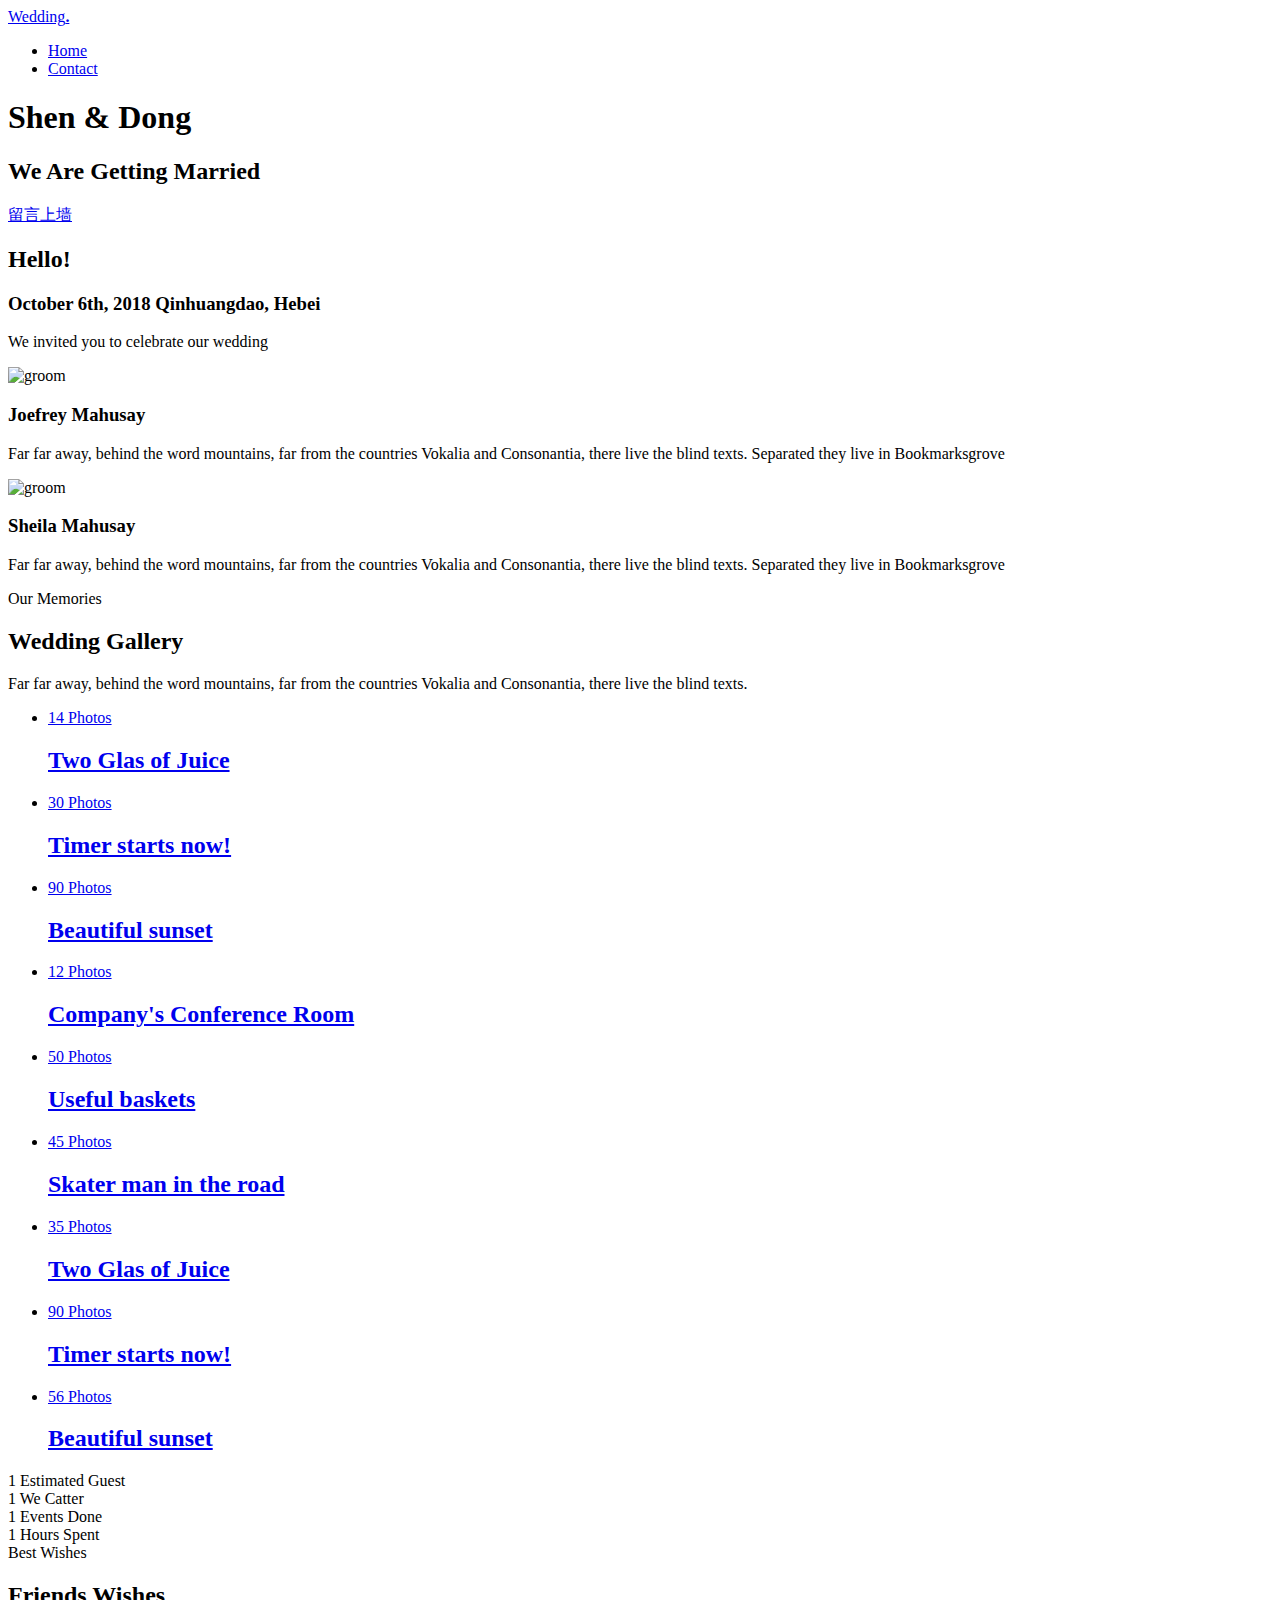
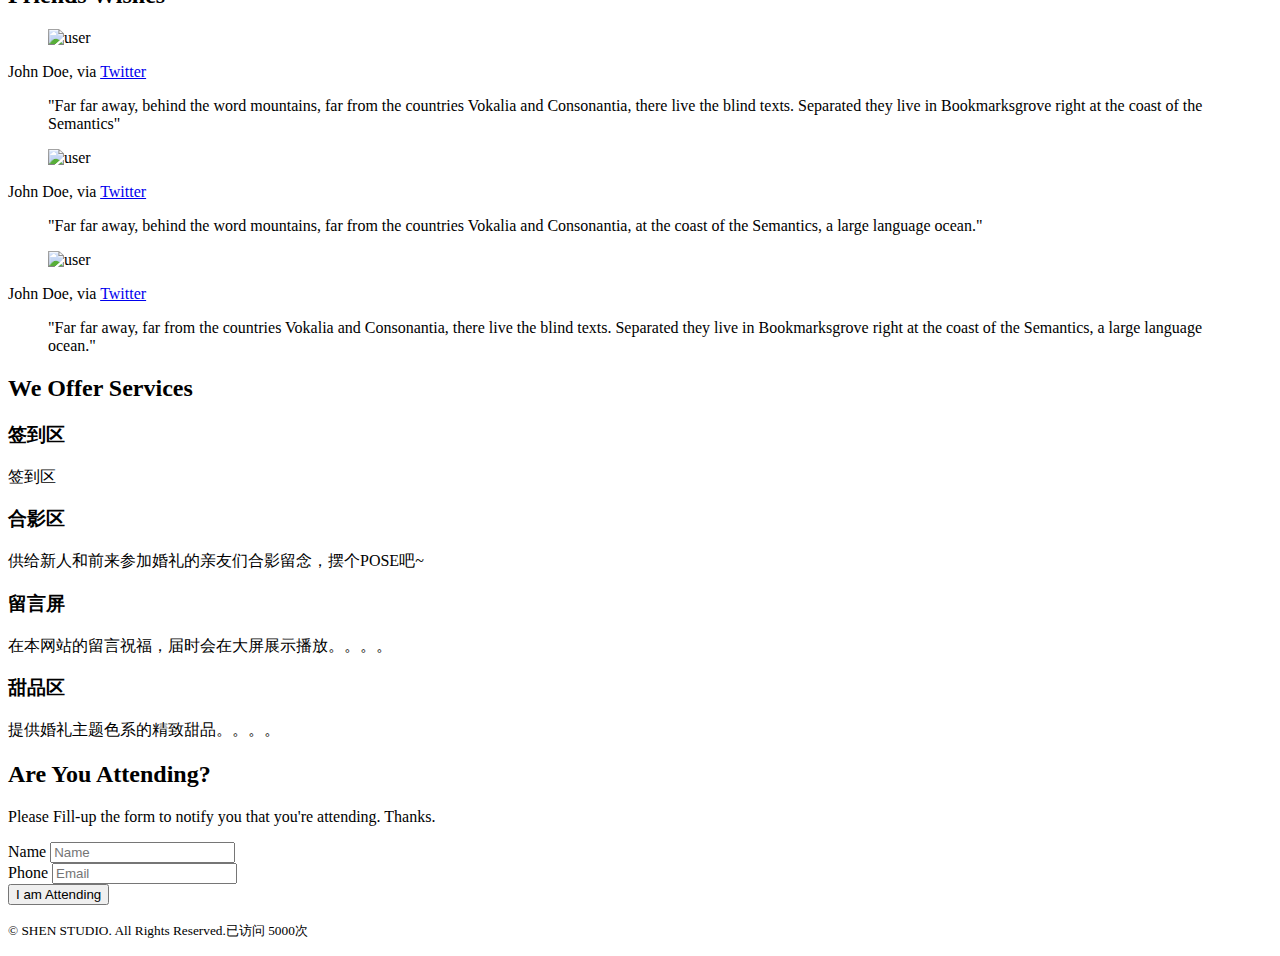
==== commit bca307a6: "增加拦截" ====
--- a/src/main/resources/templates/index.html
+++ b/src/main/resources/templates/index.html
@@ -11,16 +11,6 @@
 <title>Welcome to our wedding</title>
 <meta name="viewport" content="width=device-width, initial-scale=1">
 
-<!-- Facebook and Twitter integration -->
-<meta property="og:title" content="" />
-<meta property="og:image" content="" />
-<meta property="og:url" content="" />
-<meta property="og:site_name" content="" />
-<meta property="og:description" content="" />
-<meta name="twitter:title" content="" />
-<meta name="twitter:image" content="" />
-<meta name="twitter:url" content="" />
-<meta name="twitter:card" content="" />
 
 <link
 	href='https://fonts.googleapis.com/css?family=Work+Sans:400,300,600,400italic,700'
@@ -162,7 +152,7 @@
 			</div>
 		</div>
 
-		<div id="fh5co-event" class="fh5co-bg"
+	<!-- 	<div id="fh5co-event" class="fh5co-bg"
 			style="background-image: url(images/img_bg_3.jpg);">
 			<div class="overlay"></div>
 			<div class="container">
@@ -216,9 +206,9 @@
 					</div>
 				</div>
 			</div>
-		</div>
-
-		<div id="fh5co-couple-story">
+		</div> -->
+
+	<!-- 	<div id="fh5co-couple-story">
 			<div class="container">
 				<div class="row">
 					<div
@@ -288,7 +278,7 @@
 		<div class="copyrights">
 			Collect from <a href="http://www.cssmoban.com/" title="网站模板">网站模板</a>
 		</div>
-
+ -->
 		<div id="fh5co-gallery" class="fh5co-section-gray">
 			<div class="container">
 				<div class="row">
@@ -502,9 +492,6 @@
 				<div class="row animate-box">
 					<div class="col-md-8 col-md-offset-2 text-center fh5co-heading">
 						<h2>We Offer Services</h2>
-						<p>Dignissimos asperiores vitae velit veniam totam fuga
-							molestias accusamus alias autem provident. Odit ab aliquam dolor
-							eius.</p>
 					</div>
 				</div>
 
@@ -516,9 +503,7 @@
 							</span>
 							<div class="feature-copy">
 								<h3>签到区</h3>
-								<p>Facilis ipsum reprehenderit nemo molestias. Aut cum
-									mollitia reprehenderit. Eos cumque dicta adipisci architecto
-									culpa amet.</p>
+								<p>签到区</p>
 							</div>
 						</div>
 
@@ -528,21 +513,26 @@
 							</span>
 							<div class="feature-copy">
 								<h3>合影区</h3>
-								<p>Facilis ipsum reprehenderit nemo molestias. Aut cum
-									mollitia reprehenderit. Eos cumque dicta adipisci architecto
-									culpa amet.</p>
-							</div>
-						</div>
-
+								<p>供给新人和前来参加婚礼的亲友们合影留念，摆个POSE吧~</p>
+							</div>
+						</div>
+						
 						<div class="feature-left animate-box"
 							data-animate-effect="fadeInLeft">
-							<span class="icon"> <i class="icon-video"></i>
+							<span class="icon"> <i class="icon-calendar"></i>
 							</span>
 							<div class="feature-copy">
-								<h3>甜品台</h3>
-								<p>Facilis ipsum reprehenderit nemo molestias. Aut cum
-									mollitia reprehenderit. Eos cumque dicta adipisci architecto
-									culpa amet.</p>
+								<h3>留言屏</h3>
+								<p>在本网站的留言祝福，届时会在大屏展示播放。。。。</p>
+							</div>
+						</div>
+						<div class="feature-left animate-box"
+							data-animate-effect="fadeInLeft">
+							<span class="icon"> <i class="icon-heart2"></i>
+							</span>
+							<div class="feature-copy">
+								<h3>甜品区</h3>
+								<p>提供婚礼主题色系的精致甜品。。。。</p>
 							</div>
 						</div>
 
@@ -585,7 +575,7 @@
 							</div>
 							<div class="col-md-4 col-sm-4">
 								<div class="form-group">
-									<label for="email" class="sr-only">Email</label> <input
+									<label for="email" class="sr-only">Phone</label> <input
 										type="email" class="form-control" id="email"
 										placeholder="Email">
 								</div>
@@ -606,19 +596,8 @@
 				<div class="row copyright">
 					<div class="col-md-12 text-center">
 						<p>
-							<small class="block">&copy; 2016 Free HTML5. All Rights
-								Reserved.</small> <small class="block">More Templates <a
-								href="http://www.cssmoban.com/" target="_blank" title="模板之家">模板之家</a>
-								- Collect from <a href="http://www.cssmoban.com/" title="网页模板"
-								target="_blank">网页模板</a></small>
-						</p>
-						<p>
-						<ul class="fh5co-social-icons">
-							<li><a href="#"><i class="icon-twitter"></i></a></li>
-							<li><a href="#"><i class="icon-facebook"></i></a></li>
-							<li><a href="#"><i class="icon-linkedin"></i></a></li>
-							<li><a href="#"><i class="icon-dribbble"></i></a></li>
-						</ul>
+							<small class="block">&copy; SHEN STUDIO. All Rights
+								Reserved.</small><small class="block">已访问 5000次</small>
 						</p>
 					</div>
 				</div>
